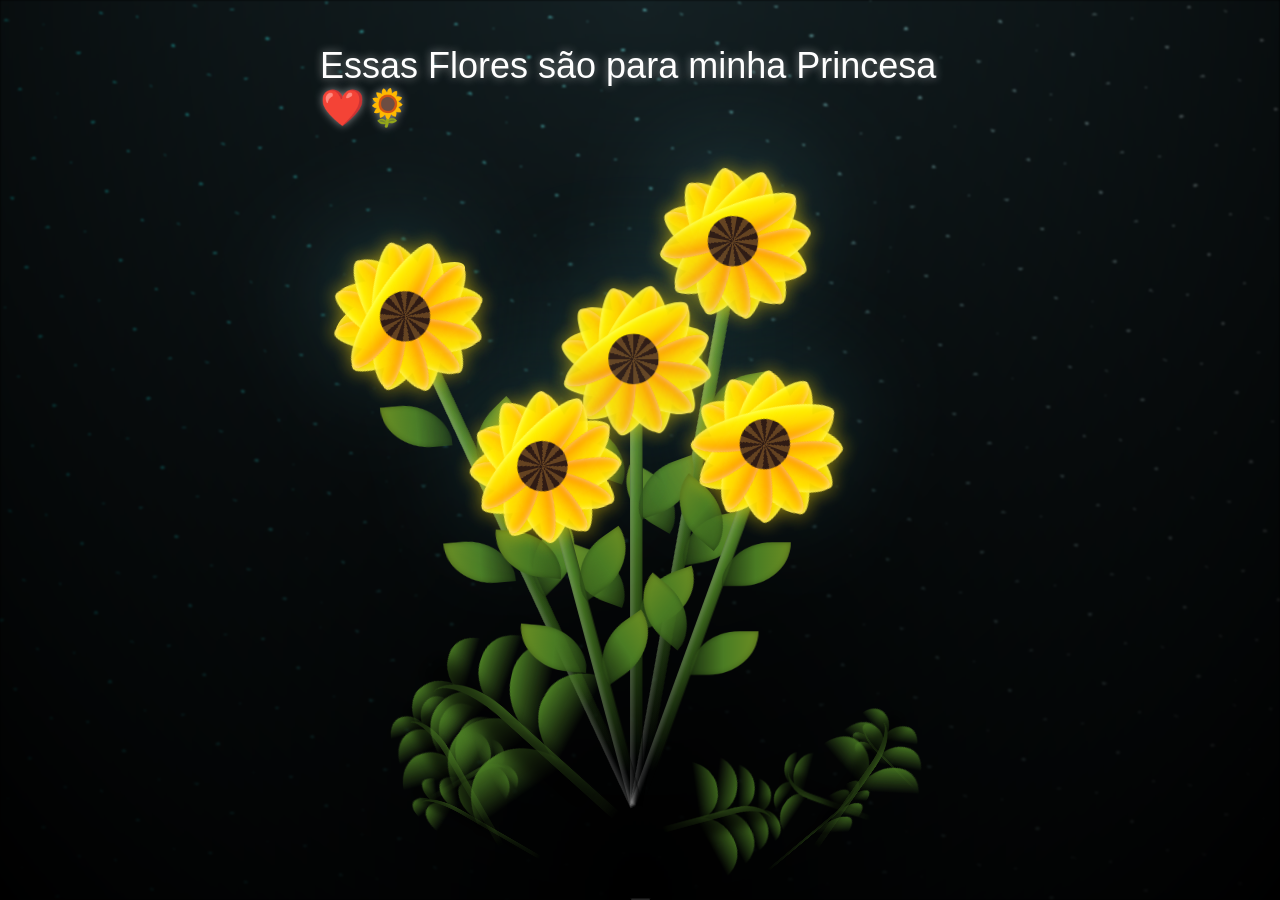
==== index1.html @ a92b1e1a "Up" ====
<!DOCTYPE html> 
<html lang="en">
<head>
    <meta charset="UTF-8">
    <meta name="viewport" content="width=device-width, initial-scale=1.0">
    <title>Para Minha Princesa 🌻🍁</title>
    
    <style>

      /* titulo aqui Arriba*/

      
*,
*::after,
*::before {
  padding: 0;
  margin: 0;
  box-sizing: border-box;
}

:root {
  --dark-color: #000;
  --fl-speed: 0.8s;
  --speed-leaf: 2s;
}

body {
  display: flex;
  align-items: flex-end;
  justify-content: center;
  min-height: 100vh;
  background-color: var(--dark-color);
  overflow: hidden;
  perspective: 1000px;
}

.night {
  position: fixed;
  left: 50%;
  top: 0;
  transform: translateX(-50%);
  width: 100%;
  height: 100%;
  filter: blur(0.1vmin);
  background-image: radial-gradient(
      ellipse at top,
      transparent 0%,
      var(--dark-color)
    ),
    radial-gradient(
      ellipse at bottom,
      var(--dark-color),
      rgba(145, 233, 255, 0.2)
    ),
    repeating-linear-gradient(
      220deg,
      rgb(0, 0, 0) 0px,
      rgb(0, 0, 0) 19px,
      transparent 19px,
      transparent 22px
    ),
    repeating-linear-gradient(
      189deg,
      rgb(0, 0, 0) 0px,
      rgb(0, 0, 0) 19px,
      transparent 19px,
      transparent 22px
    ),
    repeating-linear-gradient(
      148deg,
      rgb(0, 0, 0) 0px,
      rgb(0, 0, 0) 19px,
      transparent 19px,
      transparent 22px
    ),
    linear-gradient(90deg, rgb(0, 255, 250), rgb(240, 240, 240));
}

.shooting-stars {
  position: fixed;
  top: 0;
  left: 0;
  width: 100%;
  height: 100%;
  pointer-events: none;
  z-index: 1;
}

.shooting-star {
  position: absolute;
  width: 4px;
  height: 4px;
  background: #fff;
  border-radius: 50%;
  box-shadow: 0 0 6px 2px rgba(255, 255, 255, 0.8);
  opacity: 0;
  animation: shootingStar 3s linear infinite;
}

.shooting-star::before {
  content: '';
  position: absolute;
  top: 50%;
  right: 0;
  transform: translateY(-50%);
  width: 0;
  height: 2px;
  background: linear-gradient(90deg, rgba(255, 255, 255, 0) 0%, rgba(255, 255, 255, 1) 100%);
  animation: shootingStarTail 3s linear infinite;
}

.shooting-star:nth-child(1) {
  top: 5%;
  left: -10%;
  animation-delay: 0s;
  animation-duration: 2.5s;
}

.shooting-star:nth-child(2) {
  top: 15%;
  left: -10%;
  animation-delay: 2s;
  animation-duration: 3s;
}

.shooting-star:nth-child(3) {
  top: 25%;
  left: -10%;
  animation-delay: 4s;
  animation-duration: 2.8s;
}

.shooting-star:nth-child(4) {
  top: 0%;
  left: -10%;
  animation-delay: 6s;
  animation-duration: 3.2s;
}

.shooting-star:nth-child(5) {
  top: 35%;
  left: -10%;
  animation-delay: 8s;
  animation-duration: 2.7s;
}

.shooting-star:nth-child(6) {
  top: 8%;
  left: -10%;
  animation-delay: 10s;
  animation-duration: 3.1s;
}

.shooting-star:nth-child(7) {
  top: 45%;
  left: -10%;
  animation-delay: 12s;
  animation-duration: 2.9s;
}

.shooting-star:nth-child(8) {
  top: 3%;
  left: -10%;
  animation-delay: 14s;
  animation-duration: 3.3s;
}

@keyframes shootingStar {
  0% {
    opacity: 0;
    transform: translateX(0) translateY(0) rotate(45deg);
  }
  10% {
    opacity: 1;
  }
  90% {
    opacity: 1;
  }
  100% {
    opacity: 0;
    transform: translateX(120vw) translateY(50vh) rotate(10deg);
  }
}

@keyframes shootingStarTail {
  0% {
    width: 0;
  }
  30% {
    width: 100px;
  }
  100% {
    width: 0;
  }
}

.flowers {
  position: relative;
  transform: scale(0.7); /* Reducido de 0.9 a 0.7 */
  z-index: 2;
}

.flower {
  position: absolute;
  bottom: 15vmin; /* Aumentado de 10vmin a 15vmin */
  transform-origin: bottom center;
  z-index: 50;
}

.flower--1 {
  animation: moving-flower-1 4s linear infinite;
}

.flower--1 .flower__line {
  height: 70vmin;
  animation-delay: 0.3s;
}

.flower--1 .flower__line__leaf--1 {
  animation: blooming-leaf-right var(--fl-speed) 1.6s backwards;
}

.flower--1 .flower__line__leaf--2 {
  animation: blooming-leaf-right var(--fl-speed) 1.4s backwards;
}

.flower--1 .flower__line__leaf--3 {
  animation: blooming-leaf-left var(--fl-speed) 1.2s backwards;
}

.flower--1 .flower__line__leaf--4 {
  animation: blooming-leaf-left var(--fl-speed) 1s backwards;
}

.flower--2 {
  left: 50%;
  transform: rotate(20deg);
  animation: moving-flower-2 4s linear infinite;
}

.flower--2 .flower__line {
  height: 60vmin;
  animation-delay: 0.6s;
}

.flower--2 .flower__line__leaf--1 {
  animation: blooming-leaf-right var(--fl-speed) 1.9s backwards;
}

.flower--2 .flower__line__leaf--2 {
  animation: blooming-leaf-right var(--fl-speed) 1.7s backwards;
}

.flower--2 .flower__line__leaf--3 {
  animation: blooming-leaf-left var(--fl-speed) 1.5s backwards;
}

.flower--2 .flower__line__leaf--4 {
  animation: blooming-leaf-left var(--fl-speed) 1.3s backwards;
}

.flower--3 {
  left: 50%;
  transform: rotate(-15deg);
  animation: moving-flower-3 4s linear infinite;
}

.flower--3 .flower__line {
  animation-delay: 0.9s;
}

.flower--3 .flower__line__leaf--1 {
  animation: blooming-leaf-right var(--fl-speed) 2.5s backwards;
}

.flower--3 .flower__line__leaf--2 {
  animation: blooming-leaf-right var(--fl-speed) 2.3s backwards;
}

.flower--3 .flower__line__leaf--3 {
  animation: blooming-leaf-left var(--fl-speed) 2.1s backwards;
}

.flower--3 .flower__line__leaf--4 {
  animation: blooming-leaf-left var(--fl-speed) 1.9s backwards;
}

.flower--4 {
  left: -25%;
  z-index: -6;
  transform: rotate(10deg);
  animation: moving-flower-4 3.5s linear infinite;
}

.flower--4 .flower__line {
  height: 90vmin;
  animation-delay: 1.2s;
}

.flower--4 .flower__line__leaf--1 {
  animation: blooming-leaf-right var(--fl-speed) 2.8s backwards;
}

.flower--4 .flower__line__leaf--2 {
  animation: blooming-leaf-right var(--fl-speed) 2.6s backwards;
}

.flower--4 .flower__line__leaf--3 {
  animation: blooming-leaf-left var(--fl-speed) 2.4s backwards;
}

.flower--4 .flower__line__leaf--4 {
  animation: blooming-leaf-left var(--fl-speed) 2.2s backwards;
}

.flower--5 {
  left: 75%;
  z-index: -7;
  transform: rotate(-25deg);
  animation: moving-flower-5 4.5s linear infinite;
}

.flower--5 .flower__line {
  height: 85vmin;
  animation-delay: 1.9s;
}

.flower--5 .flower__line__leaf--1 {
  animation: blooming-leaf-right var(--fl-speed) 2.7s backwards;
}

.flower--5 .flower__line__leaf--2 {
  animation: blooming-leaf-right var(--fl-speed) 2.5s backwards;
}

.flower--5 .flower__line__leaf--3 {
  animation: blooming-leaf-left var(--fl-speed) 2.3s backwards;
}

.flower--5 .flower__line__leaf--4 {
  animation: blooming-leaf-left var(--fl-speed) 2.1s backwards;
}

.flower__leafs {
  position: relative;
  animation: blooming-flower 2s backwards;
}

.flower__leafs--1 {
  animation-delay: 1.1s;
}

.flower__leafs--2 {
  animation-delay: 1.4s;
}

.flower__leafs--3 {
  animation-delay: 1.7s;
}

.flower__leafs--4 {
  animation-delay: 2.0s;
}

.flower__leafs--5 {
  animation-delay: 2.0s;
}

.flower__leafs::after {
  content: "";
  position: absolute;
  left: 0;
  top: 0;
  transform: translate(-50%, -100%);
  width: 8vmin;
  height: 8vmin;
  background-color: #6bf0ff;
  filter: blur(10vmin);
}

.flower__leaf {
  position: absolute;
  bottom: 0;
  left: 50%;
  width: 23vmin;
  height: 6vmin;
  border-radius: 60% 40% 60% 40%;
  background-color: #ffd700;
  background-image: linear-gradient(to top, #ff8c00, #ffd700, #ffff00);
  transform-origin: bottom center;
  opacity: 0.95;
  box-shadow: inset 0 0 1vmin rgba(255, 255, 255, 0.7), 
              0 0 3vmin rgba(255, 215, 0, 0.4);
  z-index: 2;
}

.flower__leaf--1 {
  transform: translate(-50%, -10%) rotate(-45deg);
}

.flower__leaf--2 {
  transform: translate(-50%, -10%) rotate(-15deg);
}

.flower__leaf--3 {
  transform: translate(-50%, -10%) rotate(15deg);
}

.flower__leaf--4 {
  transform: translate(-50%, -10%) rotate(45deg);
}

.flower__white-circle {
  position: absolute;
  left: -4vmin;
  top: -4vmin;
  width: 10vmin;
  height: 10vmin;
  border-radius: 50%;
  background-color: #8b4513;
  background-image: radial-gradient(circle at 30% 30%, #654321, #8b4513, #2f1b14);
  box-shadow: inset 0 0 2vmin rgba(0, 0, 0, 0.8),
              0 0 1vmin rgba(139, 69, 19, 0.6);
}

.flower__white-circle::after {
  content: "";
  position: absolute;
  left: 46%;
  top: 31%;
  transform: translate(-50%, -50%);
  width: 80%;
  height: 80%;
  z-index: 3;
  border-radius: inherit;
  background-image: repeating-conic-gradient(
      from 0deg,
      #2f1b14 0deg 15deg,
      #654321 15deg 30deg
    ),
    radial-gradient(circle at center, #8b4513, #654321);
}

.flower__line {
  height: 55vmin;
  width: 2vmin;
  background-image: linear-gradient(
      to left,
      rgb(0, 0, 0, 0.3),
      transparent,
      rgba(255, 255, 255, 0.2)
    ),
    linear-gradient(to top, transparent 10%, #2d5016, #4a7c23, #6b8e23);
  box-shadow: inset 0 0 2px rgba(0, 0, 0, 0.7);
  animation: grow-flower-tree 4s backwards;
}

.flower__line__leaf {
  --w: 8vmin;
  --h: calc(var(--w) + 3vmin);
  position: absolute;
  top: 20%;
  left: 90%;
  width: var(--w);
  height: var(--h);
  border-top-right-radius: var(--h);
  border-bottom-left-radius: var(--h);
  background-image: linear-gradient(
    to top,
    rgba(45, 80, 22, 0.6),
    #4a7c23,
    #6b8e23
  );
  box-shadow: inset 0 0 1vmin rgba(0, 0, 0, 0.3);
}

.flower__line__leaf--1 {
  transform: rotate(70deg) rotateY(30deg);
}

.flower__line__leaf--2 {
  top: 45%;
  transform: rotate(70deg) rotateY(30deg);
}

.flower__line__leaf--3,
.flower__line__leaf--4{
  border-top-right-radius: 0;
  border-bottom-left-radius: 0;
  border-top-left-radius: var(--h);
  border-bottom-right-radius: var(--h);
  left: -460%;
  top: 12%;
  transform: rotate(-70deg) rotateY(30deg);
}

.flower__line__leaf--4 {
  top: 40%;
}

.flower__light {
  position: absolute;
  bottom: 0vmin;
  width: 0.8vmin;
  height: 0.8vmin;
  background-color: #8b4513;
  border-radius: 50%;
  filter: blur(0.1vmin);
  animation: sunflower-seeds 6s linear infinite backwards;
  box-shadow: 0 0 1vmin rgba(139, 69, 19, 0.8);
}

.flower__light:nth-child(odd) {
  background-color: #654321;
}

.flower__light--1 { left: -2vmin; animation-delay: 1s; }
.flower__light--2 { left: 3vmin; animation-delay: 0.5s; }
.flower__light--3 { left: -6vmin; animation-delay: 0.3s; }
.flower__light--4 { left: 6vmin; animation-delay: 0.9s; }
.flower__light--5 { left: -1vmin; animation-delay: 1.5s; }
.flower__light--6 { left: -4vmin; animation-delay: 3s; }
.flower__light--7 { left: 3vmin; animation-delay: 2s; }
.flower__light--8 { left: -6vmin; animation-delay: 3.5s; }

.flower__grass {
  --c: #4a7c23;
  --line-w: 2vmin;
  position: absolute;
  bottom: 12vmin;
  left: -7vmin;
  display: flex;
  flex-direction: column;
  align-items: flex-end;
  z-index: 20;
  transform-origin: bottom center;
  transform: rotate(-48deg) rotateY(40deg);
}

.flower__grass--1 {
  animation: moving-grass 2s linear infinite;
}

.flower__grass--2 {
  left: 2vmin;
  bottom: 10vmin;
  transform: scale(0.5) rotate(75deg) rotateX(10deg) rotateY(-200deg);
  opacity: 0.8;
  z-index: 0;
  animation: moving-grass--2 1.5s linear infinite;
}

.flower__grass--3 {
  left: -25vmin;
  bottom: 8vmin;
  transform: scale(0.7) rotate(-30deg) rotateY(45deg);
  opacity: 0.9;
  z-index: 15;
  animation: moving-grass--3 2.2s linear infinite;
}

.flower__grass--4 {
  left: -35vmin;
  bottom: 15vmin;
  transform: scale(0.4) rotate(60deg) rotateX(15deg) rotateY(-180deg);
  opacity: 0.7;
  z-index: 5;
  animation: moving-grass--4 1.8s linear infinite;
}

.flower__grass--5 {
  left: -18vmin;
  bottom: 6vmin;
  transform: scale(0.6) rotate(-60deg) rotateY(60deg);
  opacity: 0.85;
  z-index: 12;
  animation: moving-grass--5 2.5s linear infinite;
}

.flower__grass--6 {
  left: 25vmin;
  bottom: 9vmin;
  transform: scale(0.65) rotate(35deg) rotateY(-45deg);
  opacity: 0.9;
  z-index: 15;
  animation: moving-grass--6 2.3s linear infinite;
}

.flower__grass--7 {
  left: 35vmin;
  bottom: 14vmin;
  transform: scale(0.45) rotate(-70deg) rotateX(20deg) rotateY(170deg);
  opacity: 0.75;
  z-index: 8;
  animation: moving-grass--7 1.9s linear infinite;
}

.flower__grass--8 {
  left: 18vmin;
  bottom: 5vmin;
  transform: scale(0.55) rotate(50deg) rotateY(-70deg);
  opacity: 0.8;
  z-index: 10;
  animation: moving-grass--8 2.1s linear infinite;
}

.flower__grass--9 {
  left: -45vmin;
  bottom: 20vmin;
  transform: scale(0.3) rotate(20deg) rotateY(90deg);
  opacity: 0.6;
  z-index: 2;
  animation: moving-grass--9 1.6s linear infinite;
}

.flower__grass--10 {
  left: 42vmin;
  bottom: 18vmin;
  transform: scale(0.35) rotate(-45deg) rotateY(-120deg);
  opacity: 0.65;
  z-index: 3;
  animation: moving-grass--10 2.0s linear infinite;
}

.flower__grass--top {
  width: 7vmin;
  height: 10vmin;
  border-top-right-radius: 100%;
  border-right: var(--line-w) solid var(--c);
  transform-origin: bottom center;
  transform: rotate(-2deg);
}

.flower__grass--bottom {
  margin-top: -2px;
  width: var(--line-w);
  height: 25vmin;
  background-image: linear-gradient(to top, transparent, var(--c));
}

.flower__grass__leaf {
  --size: 10vmin;
  position: absolute;
  width: calc(var(--size) * 2.1);
  height: var(--size);
  border-top-left-radius: var(--size);
  border-top-right-radius: var(--size);
  background-image: linear-gradient(
    to top,
    transparent,
    transparent 30%,
    var(--c)
  );
  z-index: 100;
}

.flower__grass__leaf--1 {
  top: -6%;
  left: 30%;
  --size: 6vmin;
  transform: rotate(-20deg);
  animation: growing-grass-ans--1 var(--speed-leaf) 2.6s backwards;
}

.flower__grass__leaf--2 {
  top: -5%;
  left: -110%;
  --size: 6vmin;
  transform: rotate(10deg);
  animation: growing-grass-ans--2 var(--speed-leaf) 2.4s linear backwards;
}

.flower__grass__leaf--3 {
  top: 5%;
  left: 60%;
  --size: 8vmin;
  transform: rotate(-18deg) rotateX(-20deg);
  animation: growing-grass-ans--3 var(--speed-leaf) 2.2s linear backwards;
}

.flower__grass__leaf--4 {
  top: 6%;
  left: -135%;
  --size: 8vmin;
  transform: rotate(2deg);
  animation: growing-grass-ans--4 var(--speed-leaf) 2s linear backwards;
}

.flower__grass__leaf--5 {
  top: 20%;
  left: 60%;
  --size: 10vmin;
  transform: rotate(-24deg) rotateX(-20deg);
  animation: growing-grass-ans--5 var(--speed-leaf) 1.8s linear backwards;
}

.flower__grass__leaf--6 {
  top: 22%;
  left: -180%;
  --size: 10vmin;
  transform: rotate(10deg);
  animation: growing-grass-ans--6 var(--speed-leaf) 1.6s linear backwards;
}

.flower__grass__leaf--7 {
  top: 39%;
  left: 70%;
  --size: 10vmin;
  transform: rotate(-10deg);
  animation: growing-grass-ans--7 var(--speed-leaf) 1.4s linear backwards;
}

.flower__grass__leaf--8 {
  top: 40%;
  left: -215%;
  --size: 11vmin;
  transform: rotate(10deg);
  animation: growing-grass-ans--8 var(--speed-leaf) 1.2s linear backwards;
}

.flower__grass__overlay {
  position: absolute;
  top: -10%;
  right: 0%;
  width: 100%;
  height: 100%;
  background-color: rgba(0, 0, 0, 0.6);
  filter: blur(1.5vmin);
  z-index: 100;
}

/* New CSS for the text */
.special-text {
    position: fixed;
    top: 5%;
    left: 50%;
    transform: translateX(-50%);
    color: #fff;
    font-family: Arial, sans-serif;
    font-size: 4vmin;
    text-shadow: 0 0 1vmin rgba(255, 255, 255, 0.5);
    z-index: 10;
    opacity: 0;
    animation: fadeIn 3s 1s forwards;
}

/* KEYFRAMES */
@keyframes fadeIn {
    to {
        opacity: 1;
    }
}

.grow-ans {
  animation: grow-ans 2s var(--d) backwards;
}

.growing-grass {
  animation: growing-grass-ans 1s 2s backwards;
}

.not-loaded * {
  animation-play-state: paused !important;
}

/* KEYFRAMES */
@keyframes grow-ans {
  0% {
    transform: scale(0);
    opacity: 0;
  }
}

@keyframes growing-grass-ans {
  0% {
    transform: scale(0);
  }
}

@keyframes growing-grass-ans--1 {
  0% {
    transform-origin: bottom left;
    transform: rotate(-20deg) scale(0);
  }
}

@keyframes growing-grass-ans--2 {
  0% {
    transform-origin: bottom right;
    transform: rotate(10deg) scale(0);
  }
}

@keyframes growing-grass-ans--3 {
  0% {
    transform-origin: bottom left;
    transform: rotate(-18deg) rotateX(-20deg) scale(0);
  }
}

@keyframes growing-grass-ans--4 {
  0% {
    transform-origin: bottom right;
    transform: rotate(2deg) scale(0);
  }
}

@keyframes growing-grass-ans--5 {
  0% {
    transform-origin: bottom left;
    transform: rotate(-24deg) rotateX(-20deg) scale(0);
  }
}

@keyframes growing-grass-ans--6 {
  0% {
    transform-origin: bottom right;
    transform: rotate(10deg) scale(0);
  }
}

@keyframes growing-grass-ans--7 {
  0% {
    transform-origin: bottom left;
    transform: rotate(-10deg) scale(0);
  }
}

@keyframes growing-grass-ans--8 {
  0% {
    transform-origin: bottom right;
    transform: rotate(10deg) scale(0);
  }
}

@keyframes sunflower-seeds {
  0% {
    opacity: 0;
    transform: translateY(0vmin) rotate(0deg);
  }
  20% {
    opacity: 1;
    transform: translateY(-3vmin) translateX(-1vmin) rotate(45deg);
  }
  40% {
    opacity: 1;
    transform: translateY(-8vmin) translateX(1vmin) rotate(90deg);
  }
  60% {
    transform: translateY(-12vmin) translateX(-1vmin) rotate(135deg);
  }
  80% {
    transform: translateY(-16vmin) translateX(2vmin) rotate(180deg);
    opacity: 0.5;
  }
  100% {
    transform: translateY(-25vmin) rotate(225deg);
    opacity: 0;
  }
}

@keyframes moving-flower-1 {
  0%, 100% { transform: rotate(2deg); }
  50% { transform: rotate(-2deg); }
}

@keyframes moving-flower-2 {
  0%, 100% { transform: rotate(18deg); }
  50% { transform: rotate(14deg); }
}

@keyframes moving-flower-3 {
  0%, 100% { transform: rotate(-18deg); }
  50% { transform: rotate(-20deg) rotateY(-10deg); }
}

@keyframes moving-flower-4 {
  0%, 100% { transform: rotate(9deg); }
  50% { transform: rotate(12deg) rotateY(9deg); }
}

@keyframes moving-flower-5 {
  0%, 100% { transform: rotate(-5deg); }
  50% { transform: rotate(-11deg) rotateY(5deg); }
}

@keyframes blooming-leaf-right {
  0% {
    transform-origin: left;
    transform: rotate(70deg) rotateY(30deg) scale(0);
  }
}

@keyframes blooming-leaf-left {
  0% {
    transform-origin: right;
    transform: rotate(-70deg) rotateY(30deg) scale(0);
  }
}

@keyframes grow-flower-tree {
  0% {
    height: 0;
    border-radius: 1vmin;
  }
}

@keyframes blooming-flower {
  0% {
    transform: scale(0);
  }
}

@keyframes moving-grass {
  0%, 100% { transform: rotate(-48deg) rotateY(40deg); }
  50% { transform: rotate(-50deg) rotateY(40deg); }
}

@keyframes moving-grass--2 {
  0%, 100% { transform: scale(0.5) rotate(75deg) rotateX(10deg) rotateY(-200deg); }
  50% { transform: scale(0.5) rotate(79deg) rotateX(10deg) rotateY(-200deg); }
}

/* Animaciones para hierba adicional */
@keyframes moving-grass--3 {
  0%, 100% { transform: scale(0.7) rotate(-30deg) rotateY(45deg); }
  50% { transform: scale(0.7) rotate(-33deg) rotateY(50deg); }
}

@keyframes moving-grass--4 {
  0%, 100% { transform: scale(0.4) rotate(60deg) rotateX(15deg) rotateY(-180deg); }
  50% { transform: scale(0.4) rotate(63deg) rotateX(18deg) rotateY(-175deg); }
}

@keyframes moving-grass--5 {
  0%, 100% { transform: scale(0.6) rotate(-60deg) rotateY(60deg); }
  50% { transform: scale(0.6) rotate(-57deg) rotateY(65deg); }
}

@keyframes moving-grass--6 {
  0%, 100% { transform: scale(0.65) rotate(35deg) rotateY(-45deg); }
  50% { transform: scale(0.65) rotate(38deg) rotateY(-40deg); }
}

@keyframes moving-grass--7 {
  0%, 100% { transform: scale(0.45) rotate(-70deg) rotateX(20deg) rotateY(170deg); }
  50% { transform: scale(0.45) rotate(-67deg) rotateX(23deg) rotateY(175deg); }
}

@keyframes moving-grass--8 {
  0%, 100% { transform: scale(0.55) rotate(50deg) rotateY(-70deg); }
  50% { transform: scale(0.55) rotate(53deg) rotateY(-65deg); }
}

@keyframes moving-grass--9 {
  0%, 100% { transform: scale(0.3) rotate(20deg) rotateY(90deg); }
  50% { transform: scale(0.3) rotate(23deg) rotateY(95deg); }
}

@keyframes moving-grass--10 {
  0%, 100% { transform: scale(0.35) rotate(-45deg) rotateY(-120deg); }
  50% { transform: scale(0.35) rotate(-42deg) rotateY(-115deg); }
}
    </style>
</head>

<body class="not-loaded">
  <div class="night"></div>
  
  <div class="special-text">Essas Flores são para minha Princesa ❤️🌻 </div>
  

  <div class="shooting-stars">
    <div class="shooting-star"></div>
    <div class="shooting-star"></div>
    <div class="shooting-star"></div>
    <div class="shooting-star"></div>
    <div class="shooting-star"></div>
    <div class="shooting-star"></div>
    <div class="shooting-star"></div>
    <div class="shooting-star"></div>
  </div>
  
  <div class="flowers">
    <div class="flower flower--1">
      <div class="flower__leafs flower__leafs--1">
        <div class="flower__leaf" style="transform: translate(-50%, -10%) rotate(0deg);"></div>
        <div class="flower__leaf" style="transform: translate(-50%, -10%) rotate(30deg);"></div>
        <div class="flower__leaf" style="transform: translate(-50%, -10%) rotate(60deg);"></div>
        <div class="flower__leaf" style="transform: translate(-50%, -10%) rotate(90deg);"></div>
        <div class="flower__leaf" style="transform: translate(-50%, -10%) rotate(120deg);"></div>
        <div class="flower__leaf" style="transform: translate(-50%, -10%) rotate(150deg);"></div>
        <div class="flower__leaf" style="transform: translate(-50%, -10%) rotate(180deg);"></div>
        <div class="flower__leaf" style="transform: translate(-50%, -10%) rotate(210deg);"></div>
        <div class="flower__leaf" style="transform: translate(-50%, -10%) rotate(240deg);"></div>
        <div class="flower__leaf" style="transform: translate(-50%, -10%) rotate(270deg);"></div>
        <div class="flower__leaf" style="transform: translate(-50%, -10%) rotate(300deg);"></div>
        <div class="flower__leaf" style="transform: translate(-50%, -10%) rotate(330deg);"></div>
        <div class="flower__white-circle"></div>

        <div class="flower__light flower__light--1"></div>
        <div class="flower__light flower__light--2"></div>
        <div class="flower__light flower__light--3"></div>
        <div class="flower__light flower__light--4"></div>
        <div class="flower__light flower__light--5"></div>
        <div class="flower__light flower__light--6"></div>
        <div class="flower__light flower__light--7"></div>
        <div class="flower__light flower__light--8"></div>
      </div>
      <div class="flower__line">
        <div class="flower__line__leaf flower__line__leaf--1"></div>
        <div class="flower__line__leaf flower__line__leaf--2"></div>
        <div class="flower__line__leaf flower__line__leaf--3"></div>
        <div class="flower__line__leaf flower__line__leaf--4"></div>
      </div>
    </div>

    <div class="flower flower--2">
      <div class="flower__leafs flower__leafs--2">
        <div class="flower__leaf" style="transform: translate(-50%, -10%) rotate(0deg);"></div>
        <div class="flower__leaf" style="transform: translate(-50%, -10%) rotate(30deg);"></div>
        <div class="flower__leaf" style="transform: translate(-50%, -10%) rotate(60deg);"></div>
        <div class="flower__leaf" style="transform: translate(-50%, -10%) rotate(90deg);"></div>
        <div class="flower__leaf" style="transform: translate(-50%, -10%) rotate(120deg);"></div>
        <div class="flower__leaf" style="transform: translate(-50%, -10%) rotate(150deg);"></div>
        <div class="flower__leaf" style="transform: translate(-50%, -10%) rotate(180deg);"></div>
        <div class="flower__leaf" style="transform: translate(-50%, -10%) rotate(210deg);"></div>
        <div class="flower__leaf" style="transform: translate(-50%, -10%) rotate(240deg);"></div>
        <div class="flower__leaf" style="transform: translate(-50%, -10%) rotate(270deg);"></div>
        <div class="flower__leaf" style="transform: translate(-50%, -10%) rotate(300deg);"></div>
        <div class="flower__leaf" style="transform: translate(-50%, -10%) rotate(330deg);"></div>
        <div class="flower__white-circle"></div>

        <div class="flower__light flower__light--1"></div>
        <div class="flower__light flower__light--2"></div>
        <div class="flower__light flower__light--3"></div>
        <div class="flower__light flower__light--4"></div>
        <div class="flower__light flower__light--5"></div>
        <div class="flower__light flower__light--6"></div>
        <div class="flower__light flower__light--7"></div>
        <div class="flower__light flower__light--8"></div>
      </div>
      <div class="flower__line">
        <div class="flower__line__leaf flower__line__leaf--1"></div>
        <div class="flower__line__leaf flower__line__leaf--2"></div>
        <div class="flower__line__leaf flower__line__leaf--3"></div>
        <div class="flower__line__leaf flower__line__leaf--4"></div>
      </div>
    </div>

    <div class="flower flower--3">
      <div class="flower__leafs flower__leafs--3">
        <div class="flower__leaf" style="transform: translate(-50%, -10%) rotate(0deg);"></div>
        <div class="flower__leaf" style="transform: translate(-50%, -10%) rotate(30deg);"></div>
        <div class="flower__leaf" style="transform: translate(-50%, -10%) rotate(60deg);"></div>
        <div class="flower__leaf" style="transform: translate(-50%, -10%) rotate(90deg);"></div>
        <div class="flower__leaf" style="transform: translate(-50%, -10%) rotate(120deg);"></div>
        <div class="flower__leaf" style="transform: translate(-50%, -10%) rotate(150deg);"></div>
        <div class="flower__leaf" style="transform: translate(-50%, -10%) rotate(180deg);"></div>
        <div class="flower__leaf" style="transform: translate(-50%, -10%) rotate(210deg);"></div>
        <div class="flower__leaf" style="transform: translate(-50%, -10%) rotate(240deg);"></div>
        <div class="flower__leaf" style="transform: translate(-50%, -10%) rotate(270deg);"></div>
        <div class="flower__leaf" style="transform: translate(-50%, -10%) rotate(300deg);"></div>
        <div class="flower__leaf" style="transform: translate(-50%, -10%) rotate(330deg);"></div>
        <div class="flower__white-circle"></div>

        <div class="flower__light flower__light--1"></div>
        <div class="flower__light flower__light--2"></div>
        <div class="flower__light flower__light--3"></div>
        <div class="flower__light flower__light--4"></div>
        <div class="flower__light flower__light--5"></div>
        <div class="flower__light flower__light--6"></div>
        <div class="flower__light flower__light--7"></div>
        <div class="flower__light flower__light--8"></div>
      </div>
      <div class="flower__line">
        <div class="flower__line__leaf flower__line__leaf--1"></div>
        <div class="flower__line__leaf flower__line__leaf--2"></div>
        <div class="flower__line__leaf flower__line__leaf--3"></div>
        <div class="flower__line__leaf flower__line__leaf--4"></div>
      </div>
    </div>
    
    <div class="flower flower--4">
      <div class="flower__leafs flower__leafs--4">
        <div class="flower__leaf" style="transform: translate(-50%, -10%) rotate(0deg);"></div>
        <div class="flower__leaf" style="transform: translate(-50%, -10%) rotate(30deg);"></div>
        <div class="flower__leaf" style="transform: translate(-50%, -10%) rotate(60deg);"></div>
        <div class="flower__leaf" style="transform: translate(-50%, -10%) rotate(90deg);"></div>
        <div class="flower__leaf" style="transform: translate(-50%, -10%) rotate(120deg);"></div>
        <div class="flower__leaf" style="transform: translate(-50%, -10%) rotate(150deg);"></div>
        <div class="flower__leaf" style="transform: translate(-50%, -10%) rotate(180deg);"></div>
        <div class="flower__leaf" style="transform: translate(-50%, -10%) rotate(210deg);"></div>
        <div class="flower__leaf" style="transform: translate(-50%, -10%) rotate(240deg);"></div>
        <div class="flower__leaf" style="transform: translate(-50%, -10%) rotate(270deg);"></div>
        <div class="flower__leaf" style="transform: translate(-50%, -10%) rotate(300deg);"></div>
        <div class="flower__leaf" style="transform: translate(-50%, -10%) rotate(330deg);"></div>
        <div class="flower__white-circle"></div>

        <div class="flower__light flower__light--1"></div>
        <div class="flower__light flower__light--2"></div>
        <div class="flower__light flower__light--3"></div>
        <div class="flower__light flower__light--4"></div>
        <div class="flower__light flower__light--5"></div>
        <div class="flower__light flower__light--6"></div>
        <div class="flower__light flower__light--7"></div>
        <div class="flower__light flower__light--8"></div>
      </div>
      <div class="flower__line">
        <div class="flower__line__leaf flower__line__leaf--1"></div>
        <div class="flower__line__leaf flower__line__leaf--2"></div>
        <div class="flower__line__leaf flower__line__leaf--3"></div>
        <div class="flower__line__leaf flower__line__leaf--4"></div>
      </div>
    </div>

    <div class="flower flower--5">
      <div class="flower__leafs flower__leafs--5">
        <div class="flower__leaf" style="transform: translate(-50%, -10%) rotate(0deg);"></div>
        <div class="flower__leaf" style="transform: translate(-50%, -10%) rotate(30deg);"></div>
        <div class="flower__leaf" style="transform: translate(-50%, -10%) rotate(60deg);"></div>
        <div class="flower__leaf" style="transform: translate(-50%, -10%) rotate(90deg);"></div>
        <div class="flower__leaf" style="transform: translate(-50%, -10%) rotate(120deg);"></div>
        <div class="flower__leaf" style="transform: translate(-50%, -10%) rotate(150deg);"></div>
        <div class="flower__leaf" style="transform: translate(-50%, -10%) rotate(180deg);"></div>
        <div class="flower__leaf" style="transform: translate(-50%, -10%) rotate(210deg);"></div>
        <div class="flower__leaf" style="transform: translate(-50%, -10%) rotate(240deg);"></div>
        <div class="flower__leaf" style="transform: translate(-50%, -10%) rotate(270deg);"></div>
        <div class="flower__leaf" style="transform: translate(-50%, -10%) rotate(300deg);"></div>
        <div class="flower__leaf" style="transform: translate(-50%, -10%) rotate(330deg);"></div>
        <div class="flower__white-circle"></div>

        <div class="flower__light flower__light--1"></div>
        <div class="flower__light flower__light--2"></div>
        <div class="flower__light flower__light--3"></div>
        <div class="flower__light flower__light--4"></div>
        <div class="flower__light flower__light--5"></div>
        <div class="flower__light flower__light--6"></div>
        <div class="flower__light flower__light--7"></div>
        <div class="flower__light flower__light--8"></div>
      </div>
      <div class="flower__line">
        <div class="flower__line__leaf flower__line__leaf--1"></div>
        <div class="flower__line__leaf flower__line__leaf--2"></div>
        <div class="flower__line__leaf flower__line__leaf--3"></div>
        <div class="flower__line__leaf flower__line__leaf--4"></div>
      </div>
    </div>

    <div class="grow-ans" style="--d:1.2s">
      <div class="flower__g-long">
        <div class="flower__g-long__top"></div>
        <div class="flower__g-long__bottom"></div>
      </div>
    </div>

    <div class="growing-grass">
      <div class="flower__grass flower__grass--1">
        <div class="flower__grass--top"></div>
        <div class="flower__grass--bottom"></div>
        <div class="flower__grass__leaf flower__grass__leaf--1"></div>
        <div class="flower__grass__leaf flower__grass__leaf--2"></div>
        <div class="flower__grass__leaf flower__grass__leaf--3"></div>
        <div class="flower__grass__leaf flower__grass__leaf--4"></div>
        <div class="flower__grass__leaf flower__grass__leaf--5"></div>
        <div class="flower__grass__leaf flower__grass__leaf--6"></div>
        <div class="flower__grass__leaf flower__grass__leaf--7"></div>
        <div class="flower__grass__leaf flower__grass__leaf--8"></div>
        <div class="flower__grass__overlay"></div>
      </div>
    </div>

    <div class="growing-grass">
      <div class="flower__grass flower__grass--2">
        <div class="flower__grass--top"></div>
        <div class="flower__grass--bottom"></div>
        <div class="flower__grass__leaf flower__grass__leaf--1"></div>
        <div class="flower__grass__leaf flower__grass__leaf--2"></div>
        <div class="flower__grass__leaf flower__grass__leaf--3"></div>
        <div class="flower__grass__leaf flower__grass__leaf--4"></div>
        <div class="flower__grass__leaf flower__grass__leaf--5"></div>
        <div class="flower__grass__leaf flower__grass__leaf--6"></div>
        <div class="flower__grass__leaf flower__grass__leaf--7"></div>
        <div class="flower__grass__leaf flower__grass__leaf--8"></div>
        <div class="flower__grass__overlay"></div>
      </div>
    </div>

    <div class="growing-grass">
      <div class="flower__grass flower__grass--3">
        <div class="flower__grass--top"></div>
        <div class="flower__grass--bottom"></div>
        <div class="flower__grass__leaf flower__grass__leaf--1"></div>
        <div class="flower__grass__leaf flower__grass__leaf--2"></div>
        <div class="flower__grass__leaf flower__grass__leaf--3"></div>
        <div class="flower__grass__leaf flower__grass__leaf--4"></div>
        <div class="flower__grass__leaf flower__grass__leaf--5"></div>
        <div class="flower__grass__leaf flower__grass__leaf--6"></div>
        <div class="flower__grass__overlay"></div>
      </div>
    </div>

    <div class="growing-grass">
      <div class="flower__grass flower__grass--4">
        <div class="flower__grass--top"></div>
        <div class="flower__grass--bottom"></div>
        <div class="flower__grass__leaf flower__grass__leaf--1"></div>
        <div class="flower__grass__leaf flower__grass__leaf--2"></div>
        <div class="flower__grass__leaf flower__grass__leaf--3"></div>
        <div class="flower__grass__leaf flower__grass__leaf--4"></div>
        <div class="flower__grass__overlay"></div>
      </div>
    </div>

    <div class="growing-grass">
      <div class="flower__grass flower__grass--5">
        <div class="flower__grass--top"></div>
        <div class="flower__grass--bottom"></div>
        <div class="flower__grass__leaf flower__grass__leaf--1"></div>
        <div class="flower__grass__leaf flower__grass__leaf--2"></div>
        <div class="flower__grass__leaf flower__grass__leaf--3"></div>
        <div class="flower__grass__leaf flower__grass__leaf--4"></div>
        <div class="flower__grass__leaf flower__grass__leaf--5"></div>
        <div class="flower__grass__overlay"></div>
      </div>
    </div>

    <div class="growing-grass">
      <div class="flower__grass flower__grass--6">
        <div class="flower__grass--top"></div>
        <div class="flower__grass--bottom"></div>
        <div class="flower__grass__leaf flower__grass__leaf--1"></div>
        <div class="flower__grass__leaf flower__grass__leaf--2"></div>
        <div class="flower__grass__leaf flower__grass__leaf--3"></div>
        <div class="flower__grass__leaf flower__grass__leaf--4"></div>
        <div class="flower__grass__leaf flower__grass__leaf--5"></div>
        <div class="flower__grass__leaf flower__grass__leaf--6"></div>
        <div class="flower__grass__overlay"></div>
      </div>
    </div>

    <div class="growing-grass">
      <div class="flower__grass flower__grass--7">
        <div class="flower__grass--top"></div>
        <div class="flower__grass--bottom"></div>
        <div class="flower__grass__leaf flower__grass__leaf--1"></div>
        <div class="flower__grass__leaf flower__grass__leaf--2"></div>
        <div class="flower__grass__leaf flower__grass__leaf--3"></div>
        <div class="flower__grass__leaf flower__grass__leaf--4"></div>
        <div class="flower__grass__overlay"></div>
      </div>
    </div>

    <div class="growing-grass">
      <div class="flower__grass flower__grass--8">
        <div class="flower__grass--top"></div>
        <div class="flower__grass--bottom"></div>
        <div class="flower__grass__leaf flower__grass__leaf--1"></div>
        <div class="flower__grass__leaf flower__grass__leaf--2"></div>
        <div class="flower__grass__leaf flower__grass__leaf--3"></div>
        <div class="flower__grass__leaf flower__grass__leaf--4"></div>
        <div class="flower__grass__leaf flower__grass__leaf--5"></div>
        <div class="flower__grass__overlay"></div>
      </div>
    </div>

    <div class="growing-grass">
      <div class="flower__grass flower__grass--9">
        <div class="flower__grass--top"></div>
        <div class="flower__grass--bottom"></div>
        <div class="flower__grass__leaf flower__grass__leaf--1"></div>
        <div class="flower__grass__leaf flower__grass__leaf--2"></div>
        <div class="flower__grass__leaf flower__grass__leaf--3"></div>
        <div class="flower__grass__overlay"></div>
      </div>
    </div>

    <div class="growing-grass">
      <div class="flower__grass flower__grass--10">
        <div class="flower__grass--top"></div>
        <div class="flower__grass--bottom"></div>
        <div class="flower__grass__leaf flower__grass__leaf--1"></div>
        <div class="flower__grass__leaf flower__grass__leaf--2"></div>
        <div class="flower__grass__leaf flower__grass__leaf--3"></div>
        <div class="flower__grass__overlay"></div>
      </div>
    </div>
  </div>

  <script>
    onload = () => {
      const c = setTimeout(() => {
        document.body.classList.remove("not-loaded");
        
        function createShootingStar() {
          const star = document.createElement('div');
          star.className = 'shooting-star';
          star.style.top = Math.random() * 60 + '%';
          star.style.animationDelay = '0s';
          star.style.animationDuration = (Math.random() * 1.5 + 2) + 's';
          
          document.querySelector('.shooting-stars').appendChild(star);
          
          setTimeout(() => {
            star.remove();
          }, 4000);
        }
        
        setInterval(() => {
          if (Math.random() > 0.3) { 
            createShootingStar();
          }
        }, Math.random() * 5000 + 3000);
        clearTimeout(c);
      }, 1000);
    };
  </script>

  <audio id="bg-music" autoplay loop muted>
    <source src="floreditado.mp3" type="audio/mpeg">
    Tu navegador no soporta audio.
  </audio>

  <!-- Botón flotante -->
  <button id="music-toggle" class="music-btn">🔇</button>

  <script>
    const music = document.getElementById("bg-music");
    const toggleBtn = document.getElementById("music-toggle");

    // Activar sonido tras el primer clic en cualquier parte
    document.addEventListener("click", () => {
      if (music.muted) {
        music.muted = false;
        music.play();
        toggleBtn.textContent = "🎵";
      }
    }, { once: true });

    // Botón para play/pause
    toggleBtn.addEventListener("click", (e) => {
      e.stopPropagation();
      if (music.paused) {
        music.play();
        toggleBtn.textContent = "🎵";
      } else {
        music.pause();
        toggleBtn.textContent = "🔇";
      }
    });
  </script>
</body>
</html>
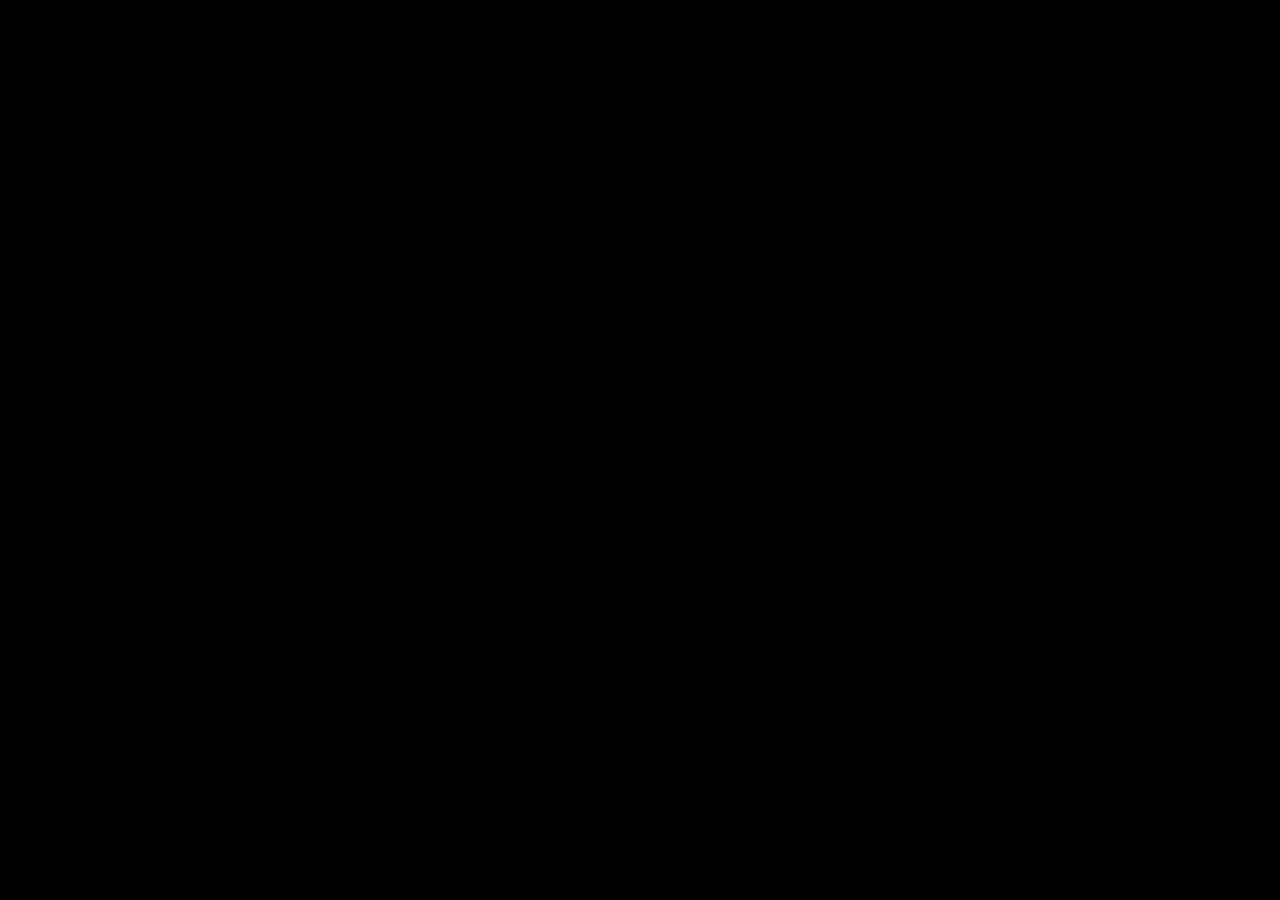
==== commit 273872b4: "Update print statement from 'Hello' to 'Goodbye'up" ====
--- a/index1.html
+++ b/index1.html
@@ -1,4 +1,4 @@
-<!DOCTYPE html> 
+  <!DOCTYPE html> 
 <html lang="en">
 <head>
     <meta charset="UTF-8">
@@ -933,422 +933,4 @@
 }
 
 @keyframes moving-grass--5 {
-  0%, 100% { transform: scale(0.6) rotate(-60deg) rotateY(60deg); }
-  50% { transform: scale(0.6) rotate(-57deg) rotateY(65deg); }
-}
-
-@keyframes moving-grass--6 {
-  0%, 100% { transform: scale(0.65) rotate(35deg) rotateY(-45deg); }
-  50% { transform: scale(0.65) rotate(38deg) rotateY(-40deg); }
-}
-
-@keyframes moving-grass--7 {
-  0%, 100% { transform: scale(0.45) rotate(-70deg) rotateX(20deg) rotateY(170deg); }
-  50% { transform: scale(0.45) rotate(-67deg) rotateX(23deg) rotateY(175deg); }
-}
-
-@keyframes moving-grass--8 {
-  0%, 100% { transform: scale(0.55) rotate(50deg) rotateY(-70deg); }
-  50% { transform: scale(0.55) rotate(53deg) rotateY(-65deg); }
-}
-
-@keyframes moving-grass--9 {
-  0%, 100% { transform: scale(0.3) rotate(20deg) rotateY(90deg); }
-  50% { transform: scale(0.3) rotate(23deg) rotateY(95deg); }
-}
-
-@keyframes moving-grass--10 {
-  0%, 100% { transform: scale(0.35) rotate(-45deg) rotateY(-120deg); }
-  50% { transform: scale(0.35) rotate(-42deg) rotateY(-115deg); }
-}
-    </style>
-</head>
-
-<body class="not-loaded">
-  <div class="night"></div>
-  
-  <div class="special-text">Essas Flores são para minha Princesa ❤️🌻 </div>
-  
-
-  <div class="shooting-stars">
-    <div class="shooting-star"></div>
-    <div class="shooting-star"></div>
-    <div class="shooting-star"></div>
-    <div class="shooting-star"></div>
-    <div class="shooting-star"></div>
-    <div class="shooting-star"></div>
-    <div class="shooting-star"></div>
-    <div class="shooting-star"></div>
-  </div>
-  
-  <div class="flowers">
-    <div class="flower flower--1">
-      <div class="flower__leafs flower__leafs--1">
-        <div class="flower__leaf" style="transform: translate(-50%, -10%) rotate(0deg);"></div>
-        <div class="flower__leaf" style="transform: translate(-50%, -10%) rotate(30deg);"></div>
-        <div class="flower__leaf" style="transform: translate(-50%, -10%) rotate(60deg);"></div>
-        <div class="flower__leaf" style="transform: translate(-50%, -10%) rotate(90deg);"></div>
-        <div class="flower__leaf" style="transform: translate(-50%, -10%) rotate(120deg);"></div>
-        <div class="flower__leaf" style="transform: translate(-50%, -10%) rotate(150deg);"></div>
-        <div class="flower__leaf" style="transform: translate(-50%, -10%) rotate(180deg);"></div>
-        <div class="flower__leaf" style="transform: translate(-50%, -10%) rotate(210deg);"></div>
-        <div class="flower__leaf" style="transform: translate(-50%, -10%) rotate(240deg);"></div>
-        <div class="flower__leaf" style="transform: translate(-50%, -10%) rotate(270deg);"></div>
-        <div class="flower__leaf" style="transform: translate(-50%, -10%) rotate(300deg);"></div>
-        <div class="flower__leaf" style="transform: translate(-50%, -10%) rotate(330deg);"></div>
-        <div class="flower__white-circle"></div>
-
-        <div class="flower__light flower__light--1"></div>
-        <div class="flower__light flower__light--2"></div>
-        <div class="flower__light flower__light--3"></div>
-        <div class="flower__light flower__light--4"></div>
-        <div class="flower__light flower__light--5"></div>
-        <div class="flower__light flower__light--6"></div>
-        <div class="flower__light flower__light--7"></div>
-        <div class="flower__light flower__light--8"></div>
-      </div>
-      <div class="flower__line">
-        <div class="flower__line__leaf flower__line__leaf--1"></div>
-        <div class="flower__line__leaf flower__line__leaf--2"></div>
-        <div class="flower__line__leaf flower__line__leaf--3"></div>
-        <div class="flower__line__leaf flower__line__leaf--4"></div>
-      </div>
-    </div>
-
-    <div class="flower flower--2">
-      <div class="flower__leafs flower__leafs--2">
-        <div class="flower__leaf" style="transform: translate(-50%, -10%) rotate(0deg);"></div>
-        <div class="flower__leaf" style="transform: translate(-50%, -10%) rotate(30deg);"></div>
-        <div class="flower__leaf" style="transform: translate(-50%, -10%) rotate(60deg);"></div>
-        <div class="flower__leaf" style="transform: translate(-50%, -10%) rotate(90deg);"></div>
-        <div class="flower__leaf" style="transform: translate(-50%, -10%) rotate(120deg);"></div>
-        <div class="flower__leaf" style="transform: translate(-50%, -10%) rotate(150deg);"></div>
-        <div class="flower__leaf" style="transform: translate(-50%, -10%) rotate(180deg);"></div>
-        <div class="flower__leaf" style="transform: translate(-50%, -10%) rotate(210deg);"></div>
-        <div class="flower__leaf" style="transform: translate(-50%, -10%) rotate(240deg);"></div>
-        <div class="flower__leaf" style="transform: translate(-50%, -10%) rotate(270deg);"></div>
-        <div class="flower__leaf" style="transform: translate(-50%, -10%) rotate(300deg);"></div>
-        <div class="flower__leaf" style="transform: translate(-50%, -10%) rotate(330deg);"></div>
-        <div class="flower__white-circle"></div>
-
-        <div class="flower__light flower__light--1"></div>
-        <div class="flower__light flower__light--2"></div>
-        <div class="flower__light flower__light--3"></div>
-        <div class="flower__light flower__light--4"></div>
-        <div class="flower__light flower__light--5"></div>
-        <div class="flower__light flower__light--6"></div>
-        <div class="flower__light flower__light--7"></div>
-        <div class="flower__light flower__light--8"></div>
-      </div>
-      <div class="flower__line">
-        <div class="flower__line__leaf flower__line__leaf--1"></div>
-        <div class="flower__line__leaf flower__line__leaf--2"></div>
-        <div class="flower__line__leaf flower__line__leaf--3"></div>
-        <div class="flower__line__leaf flower__line__leaf--4"></div>
-      </div>
-    </div>
-
-    <div class="flower flower--3">
-      <div class="flower__leafs flower__leafs--3">
-        <div class="flower__leaf" style="transform: translate(-50%, -10%) rotate(0deg);"></div>
-        <div class="flower__leaf" style="transform: translate(-50%, -10%) rotate(30deg);"></div>
-        <div class="flower__leaf" style="transform: translate(-50%, -10%) rotate(60deg);"></div>
-        <div class="flower__leaf" style="transform: translate(-50%, -10%) rotate(90deg);"></div>
-        <div class="flower__leaf" style="transform: translate(-50%, -10%) rotate(120deg);"></div>
-        <div class="flower__leaf" style="transform: translate(-50%, -10%) rotate(150deg);"></div>
-        <div class="flower__leaf" style="transform: translate(-50%, -10%) rotate(180deg);"></div>
-        <div class="flower__leaf" style="transform: translate(-50%, -10%) rotate(210deg);"></div>
-        <div class="flower__leaf" style="transform: translate(-50%, -10%) rotate(240deg);"></div>
-        <div class="flower__leaf" style="transform: translate(-50%, -10%) rotate(270deg);"></div>
-        <div class="flower__leaf" style="transform: translate(-50%, -10%) rotate(300deg);"></div>
-        <div class="flower__leaf" style="transform: translate(-50%, -10%) rotate(330deg);"></div>
-        <div class="flower__white-circle"></div>
-
-        <div class="flower__light flower__light--1"></div>
-        <div class="flower__light flower__light--2"></div>
-        <div class="flower__light flower__light--3"></div>
-        <div class="flower__light flower__light--4"></div>
-        <div class="flower__light flower__light--5"></div>
-        <div class="flower__light flower__light--6"></div>
-        <div class="flower__light flower__light--7"></div>
-        <div class="flower__light flower__light--8"></div>
-      </div>
-      <div class="flower__line">
-        <div class="flower__line__leaf flower__line__leaf--1"></div>
-        <div class="flower__line__leaf flower__line__leaf--2"></div>
-        <div class="flower__line__leaf flower__line__leaf--3"></div>
-        <div class="flower__line__leaf flower__line__leaf--4"></div>
-      </div>
-    </div>
-    
-    <div class="flower flower--4">
-      <div class="flower__leafs flower__leafs--4">
-        <div class="flower__leaf" style="transform: translate(-50%, -10%) rotate(0deg);"></div>
-        <div class="flower__leaf" style="transform: translate(-50%, -10%) rotate(30deg);"></div>
-        <div class="flower__leaf" style="transform: translate(-50%, -10%) rotate(60deg);"></div>
-        <div class="flower__leaf" style="transform: translate(-50%, -10%) rotate(90deg);"></div>
-        <div class="flower__leaf" style="transform: translate(-50%, -10%) rotate(120deg);"></div>
-        <div class="flower__leaf" style="transform: translate(-50%, -10%) rotate(150deg);"></div>
-        <div class="flower__leaf" style="transform: translate(-50%, -10%) rotate(180deg);"></div>
-        <div class="flower__leaf" style="transform: translate(-50%, -10%) rotate(210deg);"></div>
-        <div class="flower__leaf" style="transform: translate(-50%, -10%) rotate(240deg);"></div>
-        <div class="flower__leaf" style="transform: translate(-50%, -10%) rotate(270deg);"></div>
-        <div class="flower__leaf" style="transform: translate(-50%, -10%) rotate(300deg);"></div>
-        <div class="flower__leaf" style="transform: translate(-50%, -10%) rotate(330deg);"></div>
-        <div class="flower__white-circle"></div>
-
-        <div class="flower__light flower__light--1"></div>
-        <div class="flower__light flower__light--2"></div>
-        <div class="flower__light flower__light--3"></div>
-        <div class="flower__light flower__light--4"></div>
-        <div class="flower__light flower__light--5"></div>
-        <div class="flower__light flower__light--6"></div>
-        <div class="flower__light flower__light--7"></div>
-        <div class="flower__light flower__light--8"></div>
-      </div>
-      <div class="flower__line">
-        <div class="flower__line__leaf flower__line__leaf--1"></div>
-        <div class="flower__line__leaf flower__line__leaf--2"></div>
-        <div class="flower__line__leaf flower__line__leaf--3"></div>
-        <div class="flower__line__leaf flower__line__leaf--4"></div>
-      </div>
-    </div>
-
-    <div class="flower flower--5">
-      <div class="flower__leafs flower__leafs--5">
-        <div class="flower__leaf" style="transform: translate(-50%, -10%) rotate(0deg);"></div>
-        <div class="flower__leaf" style="transform: translate(-50%, -10%) rotate(30deg);"></div>
-        <div class="flower__leaf" style="transform: translate(-50%, -10%) rotate(60deg);"></div>
-        <div class="flower__leaf" style="transform: translate(-50%, -10%) rotate(90deg);"></div>
-        <div class="flower__leaf" style="transform: translate(-50%, -10%) rotate(120deg);"></div>
-        <div class="flower__leaf" style="transform: translate(-50%, -10%) rotate(150deg);"></div>
-        <div class="flower__leaf" style="transform: translate(-50%, -10%) rotate(180deg);"></div>
-        <div class="flower__leaf" style="transform: translate(-50%, -10%) rotate(210deg);"></div>
-        <div class="flower__leaf" style="transform: translate(-50%, -10%) rotate(240deg);"></div>
-        <div class="flower__leaf" style="transform: translate(-50%, -10%) rotate(270deg);"></div>
-        <div class="flower__leaf" style="transform: translate(-50%, -10%) rotate(300deg);"></div>
-        <div class="flower__leaf" style="transform: translate(-50%, -10%) rotate(330deg);"></div>
-        <div class="flower__white-circle"></div>
-
-        <div class="flower__light flower__light--1"></div>
-        <div class="flower__light flower__light--2"></div>
-        <div class="flower__light flower__light--3"></div>
-        <div class="flower__light flower__light--4"></div>
-        <div class="flower__light flower__light--5"></div>
-        <div class="flower__light flower__light--6"></div>
-        <div class="flower__light flower__light--7"></div>
-        <div class="flower__light flower__light--8"></div>
-      </div>
-      <div class="flower__line">
-        <div class="flower__line__leaf flower__line__leaf--1"></div>
-        <div class="flower__line__leaf flower__line__leaf--2"></div>
-        <div class="flower__line__leaf flower__line__leaf--3"></div>
-        <div class="flower__line__leaf flower__line__leaf--4"></div>
-      </div>
-    </div>
-
-    <div class="grow-ans" style="--d:1.2s">
-      <div class="flower__g-long">
-        <div class="flower__g-long__top"></div>
-        <div class="flower__g-long__bottom"></div>
-      </div>
-    </div>
-
-    <div class="growing-grass">
-      <div class="flower__grass flower__grass--1">
-        <div class="flower__grass--top"></div>
-        <div class="flower__grass--bottom"></div>
-        <div class="flower__grass__leaf flower__grass__leaf--1"></div>
-        <div class="flower__grass__leaf flower__grass__leaf--2"></div>
-        <div class="flower__grass__leaf flower__grass__leaf--3"></div>
-        <div class="flower__grass__leaf flower__grass__leaf--4"></div>
-        <div class="flower__grass__leaf flower__grass__leaf--5"></div>
-        <div class="flower__grass__leaf flower__grass__leaf--6"></div>
-        <div class="flower__grass__leaf flower__grass__leaf--7"></div>
-        <div class="flower__grass__leaf flower__grass__leaf--8"></div>
-        <div class="flower__grass__overlay"></div>
-      </div>
-    </div>
-
-    <div class="growing-grass">
-      <div class="flower__grass flower__grass--2">
-        <div class="flower__grass--top"></div>
-        <div class="flower__grass--bottom"></div>
-        <div class="flower__grass__leaf flower__grass__leaf--1"></div>
-        <div class="flower__grass__leaf flower__grass__leaf--2"></div>
-        <div class="flower__grass__leaf flower__grass__leaf--3"></div>
-        <div class="flower__grass__leaf flower__grass__leaf--4"></div>
-        <div class="flower__grass__leaf flower__grass__leaf--5"></div>
-        <div class="flower__grass__leaf flower__grass__leaf--6"></div>
-        <div class="flower__grass__leaf flower__grass__leaf--7"></div>
-        <div class="flower__grass__leaf flower__grass__leaf--8"></div>
-        <div class="flower__grass__overlay"></div>
-      </div>
-    </div>
-
-    <div class="growing-grass">
-      <div class="flower__grass flower__grass--3">
-        <div class="flower__grass--top"></div>
-        <div class="flower__grass--bottom"></div>
-        <div class="flower__grass__leaf flower__grass__leaf--1"></div>
-        <div class="flower__grass__leaf flower__grass__leaf--2"></div>
-        <div class="flower__grass__leaf flower__grass__leaf--3"></div>
-        <div class="flower__grass__leaf flower__grass__leaf--4"></div>
-        <div class="flower__grass__leaf flower__grass__leaf--5"></div>
-        <div class="flower__grass__leaf flower__grass__leaf--6"></div>
-        <div class="flower__grass__overlay"></div>
-      </div>
-    </div>
-
-    <div class="growing-grass">
-      <div class="flower__grass flower__grass--4">
-        <div class="flower__grass--top"></div>
-        <div class="flower__grass--bottom"></div>
-        <div class="flower__grass__leaf flower__grass__leaf--1"></div>
-        <div class="flower__grass__leaf flower__grass__leaf--2"></div>
-        <div class="flower__grass__leaf flower__grass__leaf--3"></div>
-        <div class="flower__grass__leaf flower__grass__leaf--4"></div>
-        <div class="flower__grass__overlay"></div>
-      </div>
-    </div>
-
-    <div class="growing-grass">
-      <div class="flower__grass flower__grass--5">
-        <div class="flower__grass--top"></div>
-        <div class="flower__grass--bottom"></div>
-        <div class="flower__grass__leaf flower__grass__leaf--1"></div>
-        <div class="flower__grass__leaf flower__grass__leaf--2"></div>
-        <div class="flower__grass__leaf flower__grass__leaf--3"></div>
-        <div class="flower__grass__leaf flower__grass__leaf--4"></div>
-        <div class="flower__grass__leaf flower__grass__leaf--5"></div>
-        <div class="flower__grass__overlay"></div>
-      </div>
-    </div>
-
-    <div class="growing-grass">
-      <div class="flower__grass flower__grass--6">
-        <div class="flower__grass--top"></div>
-        <div class="flower__grass--bottom"></div>
-        <div class="flower__grass__leaf flower__grass__leaf--1"></div>
-        <div class="flower__grass__leaf flower__grass__leaf--2"></div>
-        <div class="flower__grass__leaf flower__grass__leaf--3"></div>
-        <div class="flower__grass__leaf flower__grass__leaf--4"></div>
-        <div class="flower__grass__leaf flower__grass__leaf--5"></div>
-        <div class="flower__grass__leaf flower__grass__leaf--6"></div>
-        <div class="flower__grass__overlay"></div>
-      </div>
-    </div>
-
-    <div class="growing-grass">
-      <div class="flower__grass flower__grass--7">
-        <div class="flower__grass--top"></div>
-        <div class="flower__grass--bottom"></div>
-        <div class="flower__grass__leaf flower__grass__leaf--1"></div>
-        <div class="flower__grass__leaf flower__grass__leaf--2"></div>
-        <div class="flower__grass__leaf flower__grass__leaf--3"></div>
-        <div class="flower__grass__leaf flower__grass__leaf--4"></div>
-        <div class="flower__grass__overlay"></div>
-      </div>
-    </div>
-
-    <div class="growing-grass">
-      <div class="flower__grass flower__grass--8">
-        <div class="flower__grass--top"></div>
-        <div class="flower__grass--bottom"></div>
-        <div class="flower__grass__leaf flower__grass__leaf--1"></div>
-        <div class="flower__grass__leaf flower__grass__leaf--2"></div>
-        <div class="flower__grass__leaf flower__grass__leaf--3"></div>
-        <div class="flower__grass__leaf flower__grass__leaf--4"></div>
-        <div class="flower__grass__leaf flower__grass__leaf--5"></div>
-        <div class="flower__grass__overlay"></div>
-      </div>
-    </div>
-
-    <div class="growing-grass">
-      <div class="flower__grass flower__grass--9">
-        <div class="flower__grass--top"></div>
-        <div class="flower__grass--bottom"></div>
-        <div class="flower__grass__leaf flower__grass__leaf--1"></div>
-        <div class="flower__grass__leaf flower__grass__leaf--2"></div>
-        <div class="flower__grass__leaf flower__grass__leaf--3"></div>
-        <div class="flower__grass__overlay"></div>
-      </div>
-    </div>
-
-    <div class="growing-grass">
-      <div class="flower__grass flower__grass--10">
-        <div class="flower__grass--top"></div>
-        <div class="flower__grass--bottom"></div>
-        <div class="flower__grass__leaf flower__grass__leaf--1"></div>
-        <div class="flower__grass__leaf flower__grass__leaf--2"></div>
-        <div class="flower__grass__leaf flower__grass__leaf--3"></div>
-        <div class="flower__grass__overlay"></div>
-      </div>
-    </div>
-  </div>
-
-  <script>
-    onload = () => {
-      const c = setTimeout(() => {
-        document.body.classList.remove("not-loaded");
-        
-        function createShootingStar() {
-          const star = document.createElement('div');
-          star.className = 'shooting-star';
-          star.style.top = Math.random() * 60 + '%';
-          star.style.animationDelay = '0s';
-          star.style.animationDuration = (Math.random() * 1.5 + 2) + 's';
-          
-          document.querySelector('.shooting-stars').appendChild(star);
-          
-          setTimeout(() => {
-            star.remove();
-          }, 4000);
-        }
-        
-        setInterval(() => {
-          if (Math.random() > 0.3) { 
-            createShootingStar();
-          }
-        }, Math.random() * 5000 + 3000);
-        clearTimeout(c);
-      }, 1000);
-    };
-  </script>
-
-  <audio id="bg-music" autoplay loop muted>
-    <source src="floreditado.mp3" type="audio/mpeg">
-    Tu navegador no soporta audio.
-  </audio>
-
-  <!-- Botón flotante -->
-  <button id="music-toggle" class="music-btn">🔇</button>
-
-  <script>
-    const music = document.getElementById("bg-music");
-    const toggleBtn = document.getElementById("music-toggle");
-
-    // Activar sonido tras el primer clic en cualquier parte
-    document.addEventListener("click", () => {
-      if (music.muted) {
-        music.muted = false;
-        music.play();
-        toggleBtn.textContent = "🎵";
-      }
-    }, { once: true });
-
-    // Botón para play/pause
-    toggleBtn.addEventListener("click", (e) => {
-      e.stopPropagation();
-      if (music.paused) {
-        music.play();
-        toggleBtn.textContent = "🎵";
-      } else {
-        music.pause();
-        toggleBtn.textContent = "🔇";
-      }
-    });
-  </script>
-</body>
-</html>
-
+  0%, 100% { transform: scale(0.6) rotate(-60de
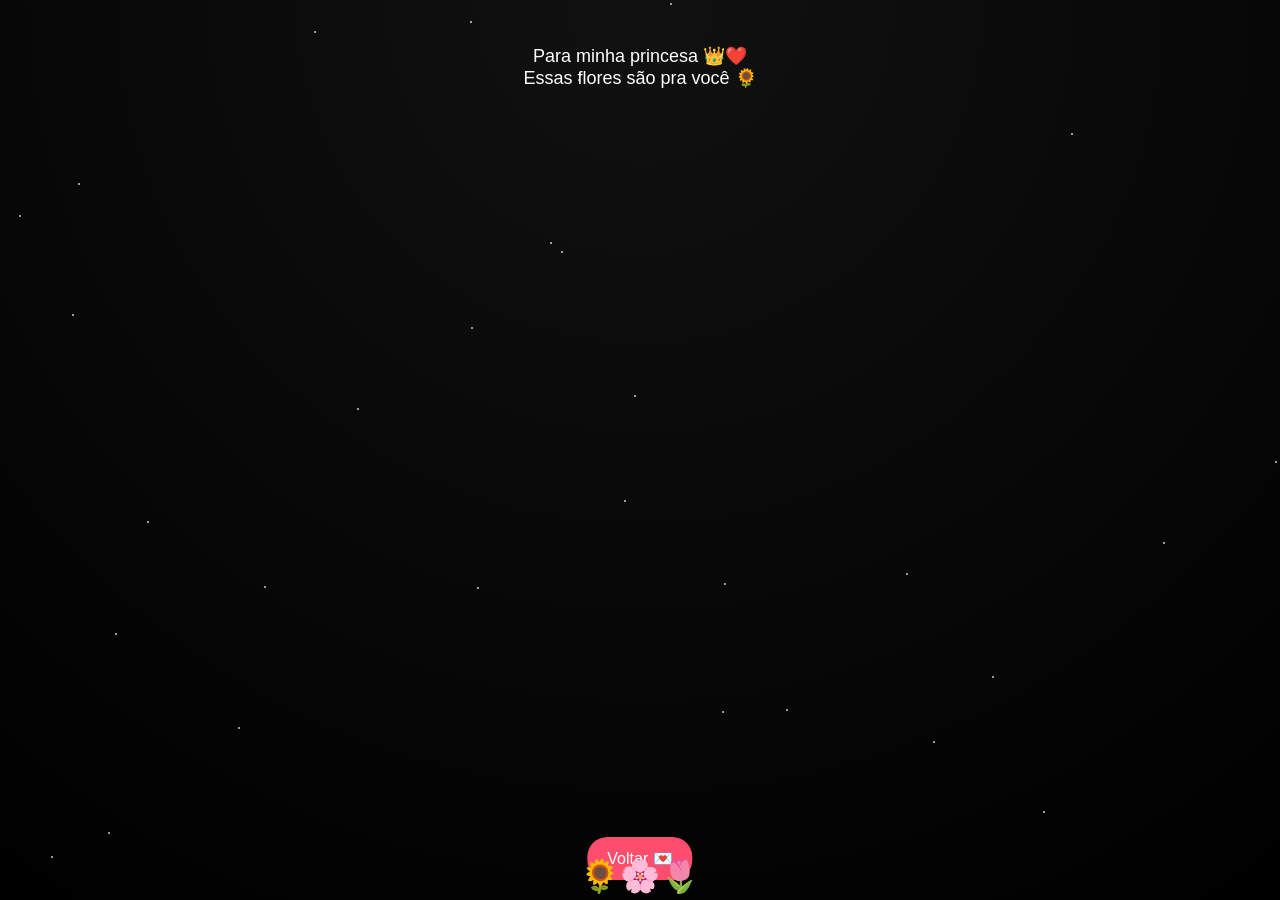
==== commit 4c743447: "Up2" ====
--- a/index1.html
+++ b/index1.html
@@ -1,936 +1,105 @@
-  <!DOCTYPE html> 
-<html lang="en">
+<!DOCTYPE html><html lang="pt-br">
 <head>
-    <meta charset="UTF-8">
-    <meta name="viewport" content="width=device-width, initial-scale=1.0">
-    <title>Para Minha Princesa 🌻🍁</title>
-    
-    <style>
+<meta charset="UTF-8">
+<meta name="viewport" content="width=device-width, initial-scale=1.0, maximum-scale=1.0, user-scalable=no">
+<title>Para Minha Princesa 🌻🍁</title><style>
+*{margin:0;padding:0;box-sizing:border-box}
+:root{--dark:#000}
 
-      /* titulo aqui Arriba*/
-
-      
-*,
-*::after,
-*::before {
-  padding: 0;
-  margin: 0;
-  box-sizing: border-box;
+body{
+  display:flex;
+  align-items:flex-end;
+  justify-content:center;
+  min-height:100vh;
+  background:#000;
+  overflow:hidden;
+  font-family:Arial, sans-serif;
 }
 
-:root {
-  --dark-color: #000;
-  --fl-speed: 0.8s;
-  --speed-leaf: 2s;
+/* 🔥 Otimização: reduz peso no celular */
+.night{
+  position:fixed;
+  inset:0;
+  background:radial-gradient(circle at top,#111,#000);
+  z-index:0;
 }
 
-body {
-  display: flex;
-  align-items: flex-end;
-  justify-content: center;
-  min-height: 100vh;
-  background-color: var(--dark-color);
-  overflow: hidden;
-  perspective: 1000px;
+/* ⭐ estrelas leves */
+.star{
+  position:absolute;
+  width:2px;height:2px;
+  background:#fff;
+  opacity:0.6;
+  animation:blink 2s infinite;
 }
 
-.night {
-  position: fixed;
-  left: 50%;
-  top: 0;
-  transform: translateX(-50%);
-  width: 100%;
-  height: 100%;
-  filter: blur(0.1vmin);
-  background-image: radial-gradient(
-      ellipse at top,
-      transparent 0%,
-      var(--dark-color)
-    ),
-    radial-gradient(
-      ellipse at bottom,
-      var(--dark-color),
-      rgba(145, 233, 255, 0.2)
-    ),
-    repeating-linear-gradient(
-      220deg,
-      rgb(0, 0, 0) 0px,
-      rgb(0, 0, 0) 19px,
-      transparent 19px,
-      transparent 22px
-    ),
-    repeating-linear-gradient(
-      189deg,
-      rgb(0, 0, 0) 0px,
-      rgb(0, 0, 0) 19px,
-      transparent 19px,
-      transparent 22px
-    ),
-    repeating-linear-gradient(
-      148deg,
-      rgb(0, 0, 0) 0px,
-      rgb(0, 0, 0) 19px,
-      transparent 19px,
-      transparent 22px
-    ),
-    linear-gradient(90deg, rgb(0, 255, 250), rgb(240, 240, 240));
+@keyframes blink{50%{opacity:1}}
+
+/* 🌸 flores (mais leves) */
+.flowers{
+  position:relative;
+  transform:scale(0.8);
+  z-index:2;
 }
 
-.shooting-stars {
-  position: fixed;
-  top: 0;
-  left: 0;
-  width: 100%;
-  height: 100%;
-  pointer-events: none;
-  z-index: 1;
+.flower{
+  font-size:40px;
+  animation:float 3s ease-in-out infinite;
 }
 
-.shooting-star {
-  position: absolute;
-  width: 4px;
-  height: 4px;
-  background: #fff;
-  border-radius: 50%;
-  box-shadow: 0 0 6px 2px rgba(255, 255, 255, 0.8);
-  opacity: 0;
-  animation: shootingStar 3s linear infinite;
+@keyframes float{
+  0%,100%{transform:translateY(0)}
+  50%{transform:translateY(-15px)}
 }
 
-.shooting-star::before {
-  content: '';
-  position: absolute;
-  top: 50%;
-  right: 0;
-  transform: translateY(-50%);
-  width: 0;
-  height: 2px;
-  background: linear-gradient(90deg, rgba(255, 255, 255, 0) 0%, rgba(255, 255, 255, 1) 100%);
-  animation: shootingStarTail 3s linear infinite;
+/* 💬 texto */
+.texto{
+  position:fixed;
+  top:5%;
+  left:50%;
+  transform:translateX(-50%);
+  color:#fff;
+  font-size:18px;
+  text-align:center;
+  z-index:3;
+  opacity:0;
+  animation:fade 2s forwards 1s;
 }
 
-.shooting-star:nth-child(1) {
-  top: 5%;
-  left: -10%;
-  animation-delay: 0s;
-  animation-duration: 2.5s;
+@keyframes fade{to{opacity:1}}
+
+/* 🔘 botão voltar */
+button{
+  position:fixed;
+  bottom:20px;
+  left:50%;
+  transform:translateX(-50%);
+  padding:12px 20px;
+  border:none;
+  border-radius:20px;
+  background:#ff4d6d;
+  color:#fff;
+  font-size:16px;
 }
 
-.shooting-star:nth-child(2) {
-  top: 15%;
-  left: -10%;
-  animation-delay: 2s;
-  animation-duration: 3s;
+button:active{transform:translateX(-50%) scale(0.95)}
+
+</style></head><body><div class="night"></div><div class="texto">Para minha princesa 👑❤️<br>Essas flores são pra você 🌻</div><div class="flowers">
+  <div class="flower">🌻🌸🌷</div>
+</div><button onclick="voltar()">Voltar 💌</button>
+
+<script>
+// ⭐ gerar estrelas leves
+for(let i=0;i<30;i++){
+  const s=document.createElement('div');
+  s.className='star';
+  s.style.top=Math.random()*100+'%';
+  s.style.left=Math.random()*100+'%';
+  document.body.appendChild(s);
 }
 
-.shooting-star:nth-child(3) {
-  top: 25%;
-  left: -10%;
-  animation-delay: 4s;
-  animation-duration: 2.8s;
+function voltar(){
+  window.location.href='index.html';
 }
-
-.shooting-star:nth-child(4) {
-  top: 0%;
-  left: -10%;
-  animation-delay: 6s;
-  animation-duration: 3.2s;
-}
-
-.shooting-star:nth-child(5) {
-  top: 35%;
-  left: -10%;
-  animation-delay: 8s;
-  animation-duration: 2.7s;
-}
-
-.shooting-star:nth-child(6) {
-  top: 8%;
-  left: -10%;
-  animation-delay: 10s;
-  animation-duration: 3.1s;
-}
-
-.shooting-star:nth-child(7) {
-  top: 45%;
-  left: -10%;
-  animation-delay: 12s;
-  animation-duration: 2.9s;
-}
-
-.shooting-star:nth-child(8) {
-  top: 3%;
-  left: -10%;
-  animation-delay: 14s;
-  animation-duration: 3.3s;
-}
-
-@keyframes shootingStar {
-  0% {
-    opacity: 0;
-    transform: translateX(0) translateY(0) rotate(45deg);
-  }
-  10% {
-    opacity: 1;
-  }
-  90% {
-    opacity: 1;
-  }
-  100% {
-    opacity: 0;
-    transform: translateX(120vw) translateY(50vh) rotate(10deg);
-  }
-}
-
-@keyframes shootingStarTail {
-  0% {
-    width: 0;
-  }
-  30% {
-    width: 100px;
-  }
-  100% {
-    width: 0;
-  }
-}
-
-.flowers {
-  position: relative;
-  transform: scale(0.7); /* Reducido de 0.9 a 0.7 */
-  z-index: 2;
-}
-
-.flower {
-  position: absolute;
-  bottom: 15vmin; /* Aumentado de 10vmin a 15vmin */
-  transform-origin: bottom center;
-  z-index: 50;
-}
-
-.flower--1 {
-  animation: moving-flower-1 4s linear infinite;
-}
-
-.flower--1 .flower__line {
-  height: 70vmin;
-  animation-delay: 0.3s;
-}
-
-.flower--1 .flower__line__leaf--1 {
-  animation: blooming-leaf-right var(--fl-speed) 1.6s backwards;
-}
-
-.flower--1 .flower__line__leaf--2 {
-  animation: blooming-leaf-right var(--fl-speed) 1.4s backwards;
-}
-
-.flower--1 .flower__line__leaf--3 {
-  animation: blooming-leaf-left var(--fl-speed) 1.2s backwards;
-}
-
-.flower--1 .flower__line__leaf--4 {
-  animation: blooming-leaf-left var(--fl-speed) 1s backwards;
-}
-
-.flower--2 {
-  left: 50%;
-  transform: rotate(20deg);
-  animation: moving-flower-2 4s linear infinite;
-}
-
-.flower--2 .flower__line {
-  height: 60vmin;
-  animation-delay: 0.6s;
-}
-
-.flower--2 .flower__line__leaf--1 {
-  animation: blooming-leaf-right var(--fl-speed) 1.9s backwards;
-}
-
-.flower--2 .flower__line__leaf--2 {
-  animation: blooming-leaf-right var(--fl-speed) 1.7s backwards;
-}
-
-.flower--2 .flower__line__leaf--3 {
-  animation: blooming-leaf-left var(--fl-speed) 1.5s backwards;
-}
-
-.flower--2 .flower__line__leaf--4 {
-  animation: blooming-leaf-left var(--fl-speed) 1.3s backwards;
-}
-
-.flower--3 {
-  left: 50%;
-  transform: rotate(-15deg);
-  animation: moving-flower-3 4s linear infinite;
-}
-
-.flower--3 .flower__line {
-  animation-delay: 0.9s;
-}
-
-.flower--3 .flower__line__leaf--1 {
-  animation: blooming-leaf-right var(--fl-speed) 2.5s backwards;
-}
-
-.flower--3 .flower__line__leaf--2 {
-  animation: blooming-leaf-right var(--fl-speed) 2.3s backwards;
-}
-
-.flower--3 .flower__line__leaf--3 {
-  animation: blooming-leaf-left var(--fl-speed) 2.1s backwards;
-}
-
-.flower--3 .flower__line__leaf--4 {
-  animation: blooming-leaf-left var(--fl-speed) 1.9s backwards;
-}
-
-.flower--4 {
-  left: -25%;
-  z-index: -6;
-  transform: rotate(10deg);
-  animation: moving-flower-4 3.5s linear infinite;
-}
-
-.flower--4 .flower__line {
-  height: 90vmin;
-  animation-delay: 1.2s;
-}
-
-.flower--4 .flower__line__leaf--1 {
-  animation: blooming-leaf-right var(--fl-speed) 2.8s backwards;
-}
-
-.flower--4 .flower__line__leaf--2 {
-  animation: blooming-leaf-right var(--fl-speed) 2.6s backwards;
-}
-
-.flower--4 .flower__line__leaf--3 {
-  animation: blooming-leaf-left var(--fl-speed) 2.4s backwards;
-}
-
-.flower--4 .flower__line__leaf--4 {
-  animation: blooming-leaf-left var(--fl-speed) 2.2s backwards;
-}
-
-.flower--5 {
-  left: 75%;
-  z-index: -7;
-  transform: rotate(-25deg);
-  animation: moving-flower-5 4.5s linear infinite;
-}
-
-.flower--5 .flower__line {
-  height: 85vmin;
-  animation-delay: 1.9s;
-}
-
-.flower--5 .flower__line__leaf--1 {
-  animation: blooming-leaf-right var(--fl-speed) 2.7s backwards;
-}
-
-.flower--5 .flower__line__leaf--2 {
-  animation: blooming-leaf-right var(--fl-speed) 2.5s backwards;
-}
-
-.flower--5 .flower__line__leaf--3 {
-  animation: blooming-leaf-left var(--fl-speed) 2.3s backwards;
-}
-
-.flower--5 .flower__line__leaf--4 {
-  animation: blooming-leaf-left var(--fl-speed) 2.1s backwards;
-}
-
-.flower__leafs {
-  position: relative;
-  animation: blooming-flower 2s backwards;
-}
-
-.flower__leafs--1 {
-  animation-delay: 1.1s;
-}
-
-.flower__leafs--2 {
-  animation-delay: 1.4s;
-}
-
-.flower__leafs--3 {
-  animation-delay: 1.7s;
-}
-
-.flower__leafs--4 {
-  animation-delay: 2.0s;
-}
-
-.flower__leafs--5 {
-  animation-delay: 2.0s;
-}
-
-.flower__leafs::after {
-  content: "";
-  position: absolute;
-  left: 0;
-  top: 0;
-  transform: translate(-50%, -100%);
-  width: 8vmin;
-  height: 8vmin;
-  background-color: #6bf0ff;
-  filter: blur(10vmin);
-}
-
-.flower__leaf {
-  position: absolute;
-  bottom: 0;
-  left: 50%;
-  width: 23vmin;
-  height: 6vmin;
-  border-radius: 60% 40% 60% 40%;
-  background-color: #ffd700;
-  background-image: linear-gradient(to top, #ff8c00, #ffd700, #ffff00);
-  transform-origin: bottom center;
-  opacity: 0.95;
-  box-shadow: inset 0 0 1vmin rgba(255, 255, 255, 0.7), 
-              0 0 3vmin rgba(255, 215, 0, 0.4);
-  z-index: 2;
-}
-
-.flower__leaf--1 {
-  transform: translate(-50%, -10%) rotate(-45deg);
-}
-
-.flower__leaf--2 {
-  transform: translate(-50%, -10%) rotate(-15deg);
-}
-
-.flower__leaf--3 {
-  transform: translate(-50%, -10%) rotate(15deg);
-}
-
-.flower__leaf--4 {
-  transform: translate(-50%, -10%) rotate(45deg);
-}
-
-.flower__white-circle {
-  position: absolute;
-  left: -4vmin;
-  top: -4vmin;
-  width: 10vmin;
-  height: 10vmin;
-  border-radius: 50%;
-  background-color: #8b4513;
-  background-image: radial-gradient(circle at 30% 30%, #654321, #8b4513, #2f1b14);
-  box-shadow: inset 0 0 2vmin rgba(0, 0, 0, 0.8),
-              0 0 1vmin rgba(139, 69, 19, 0.6);
-}
-
-.flower__white-circle::after {
-  content: "";
-  position: absolute;
-  left: 46%;
-  top: 31%;
-  transform: translate(-50%, -50%);
-  width: 80%;
-  height: 80%;
-  z-index: 3;
-  border-radius: inherit;
-  background-image: repeating-conic-gradient(
-      from 0deg,
-      #2f1b14 0deg 15deg,
-      #654321 15deg 30deg
-    ),
-    radial-gradient(circle at center, #8b4513, #654321);
-}
-
-.flower__line {
-  height: 55vmin;
-  width: 2vmin;
-  background-image: linear-gradient(
-      to left,
-      rgb(0, 0, 0, 0.3),
-      transparent,
-      rgba(255, 255, 255, 0.2)
-    ),
-    linear-gradient(to top, transparent 10%, #2d5016, #4a7c23, #6b8e23);
-  box-shadow: inset 0 0 2px rgba(0, 0, 0, 0.7);
-  animation: grow-flower-tree 4s backwards;
-}
-
-.flower__line__leaf {
-  --w: 8vmin;
-  --h: calc(var(--w) + 3vmin);
-  position: absolute;
-  top: 20%;
-  left: 90%;
-  width: var(--w);
-  height: var(--h);
-  border-top-right-radius: var(--h);
-  border-bottom-left-radius: var(--h);
-  background-image: linear-gradient(
-    to top,
-    rgba(45, 80, 22, 0.6),
-    #4a7c23,
-    #6b8e23
-  );
-  box-shadow: inset 0 0 1vmin rgba(0, 0, 0, 0.3);
-}
-
-.flower__line__leaf--1 {
-  transform: rotate(70deg) rotateY(30deg);
-}
-
-.flower__line__leaf--2 {
-  top: 45%;
-  transform: rotate(70deg) rotateY(30deg);
-}
-
-.flower__line__leaf--3,
-.flower__line__leaf--4{
-  border-top-right-radius: 0;
-  border-bottom-left-radius: 0;
-  border-top-left-radius: var(--h);
-  border-bottom-right-radius: var(--h);
-  left: -460%;
-  top: 12%;
-  transform: rotate(-70deg) rotateY(30deg);
-}
-
-.flower__line__leaf--4 {
-  top: 40%;
-}
-
-.flower__light {
-  position: absolute;
-  bottom: 0vmin;
-  width: 0.8vmin;
-  height: 0.8vmin;
-  background-color: #8b4513;
-  border-radius: 50%;
-  filter: blur(0.1vmin);
-  animation: sunflower-seeds 6s linear infinite backwards;
-  box-shadow: 0 0 1vmin rgba(139, 69, 19, 0.8);
-}
-
-.flower__light:nth-child(odd) {
-  background-color: #654321;
-}
-
-.flower__light--1 { left: -2vmin; animation-delay: 1s; }
-.flower__light--2 { left: 3vmin; animation-delay: 0.5s; }
-.flower__light--3 { left: -6vmin; animation-delay: 0.3s; }
-.flower__light--4 { left: 6vmin; animation-delay: 0.9s; }
-.flower__light--5 { left: -1vmin; animation-delay: 1.5s; }
-.flower__light--6 { left: -4vmin; animation-delay: 3s; }
-.flower__light--7 { left: 3vmin; animation-delay: 2s; }
-.flower__light--8 { left: -6vmin; animation-delay: 3.5s; }
-
-.flower__grass {
-  --c: #4a7c23;
-  --line-w: 2vmin;
-  position: absolute;
-  bottom: 12vmin;
-  left: -7vmin;
-  display: flex;
-  flex-direction: column;
-  align-items: flex-end;
-  z-index: 20;
-  transform-origin: bottom center;
-  transform: rotate(-48deg) rotateY(40deg);
-}
-
-.flower__grass--1 {
-  animation: moving-grass 2s linear infinite;
-}
-
-.flower__grass--2 {
-  left: 2vmin;
-  bottom: 10vmin;
-  transform: scale(0.5) rotate(75deg) rotateX(10deg) rotateY(-200deg);
-  opacity: 0.8;
-  z-index: 0;
-  animation: moving-grass--2 1.5s linear infinite;
-}
-
-.flower__grass--3 {
-  left: -25vmin;
-  bottom: 8vmin;
-  transform: scale(0.7) rotate(-30deg) rotateY(45deg);
-  opacity: 0.9;
-  z-index: 15;
-  animation: moving-grass--3 2.2s linear infinite;
-}
-
-.flower__grass--4 {
-  left: -35vmin;
-  bottom: 15vmin;
-  transform: scale(0.4) rotate(60deg) rotateX(15deg) rotateY(-180deg);
-  opacity: 0.7;
-  z-index: 5;
-  animation: moving-grass--4 1.8s linear infinite;
-}
-
-.flower__grass--5 {
-  left: -18vmin;
-  bottom: 6vmin;
-  transform: scale(0.6) rotate(-60deg) rotateY(60deg);
-  opacity: 0.85;
-  z-index: 12;
-  animation: moving-grass--5 2.5s linear infinite;
-}
-
-.flower__grass--6 {
-  left: 25vmin;
-  bottom: 9vmin;
-  transform: scale(0.65) rotate(35deg) rotateY(-45deg);
-  opacity: 0.9;
-  z-index: 15;
-  animation: moving-grass--6 2.3s linear infinite;
-}
-
-.flower__grass--7 {
-  left: 35vmin;
-  bottom: 14vmin;
-  transform: scale(0.45) rotate(-70deg) rotateX(20deg) rotateY(170deg);
-  opacity: 0.75;
-  z-index: 8;
-  animation: moving-grass--7 1.9s linear infinite;
-}
-
-.flower__grass--8 {
-  left: 18vmin;
-  bottom: 5vmin;
-  transform: scale(0.55) rotate(50deg) rotateY(-70deg);
-  opacity: 0.8;
-  z-index: 10;
-  animation: moving-grass--8 2.1s linear infinite;
-}
-
-.flower__grass--9 {
-  left: -45vmin;
-  bottom: 20vmin;
-  transform: scale(0.3) rotate(20deg) rotateY(90deg);
-  opacity: 0.6;
-  z-index: 2;
-  animation: moving-grass--9 1.6s linear infinite;
-}
-
-.flower__grass--10 {
-  left: 42vmin;
-  bottom: 18vmin;
-  transform: scale(0.35) rotate(-45deg) rotateY(-120deg);
-  opacity: 0.65;
-  z-index: 3;
-  animation: moving-grass--10 2.0s linear infinite;
-}
-
-.flower__grass--top {
-  width: 7vmin;
-  height: 10vmin;
-  border-top-right-radius: 100%;
-  border-right: var(--line-w) solid var(--c);
-  transform-origin: bottom center;
-  transform: rotate(-2deg);
-}
-
-.flower__grass--bottom {
-  margin-top: -2px;
-  width: var(--line-w);
-  height: 25vmin;
-  background-image: linear-gradient(to top, transparent, var(--c));
-}
-
-.flower__grass__leaf {
-  --size: 10vmin;
-  position: absolute;
-  width: calc(var(--size) * 2.1);
-  height: var(--size);
-  border-top-left-radius: var(--size);
-  border-top-right-radius: var(--size);
-  background-image: linear-gradient(
-    to top,
-    transparent,
-    transparent 30%,
-    var(--c)
-  );
-  z-index: 100;
-}
-
-.flower__grass__leaf--1 {
-  top: -6%;
-  left: 30%;
-  --size: 6vmin;
-  transform: rotate(-20deg);
-  animation: growing-grass-ans--1 var(--speed-leaf) 2.6s backwards;
-}
-
-.flower__grass__leaf--2 {
-  top: -5%;
-  left: -110%;
-  --size: 6vmin;
-  transform: rotate(10deg);
-  animation: growing-grass-ans--2 var(--speed-leaf) 2.4s linear backwards;
-}
-
-.flower__grass__leaf--3 {
-  top: 5%;
-  left: 60%;
-  --size: 8vmin;
-  transform: rotate(-18deg) rotateX(-20deg);
-  animation: growing-grass-ans--3 var(--speed-leaf) 2.2s linear backwards;
-}
-
-.flower__grass__leaf--4 {
-  top: 6%;
-  left: -135%;
-  --size: 8vmin;
-  transform: rotate(2deg);
-  animation: growing-grass-ans--4 var(--speed-leaf) 2s linear backwards;
-}
-
-.flower__grass__leaf--5 {
-  top: 20%;
-  left: 60%;
-  --size: 10vmin;
-  transform: rotate(-24deg) rotateX(-20deg);
-  animation: growing-grass-ans--5 var(--speed-leaf) 1.8s linear backwards;
-}
-
-.flower__grass__leaf--6 {
-  top: 22%;
-  left: -180%;
-  --size: 10vmin;
-  transform: rotate(10deg);
-  animation: growing-grass-ans--6 var(--speed-leaf) 1.6s linear backwards;
-}
-
-.flower__grass__leaf--7 {
-  top: 39%;
-  left: 70%;
-  --size: 10vmin;
-  transform: rotate(-10deg);
-  animation: growing-grass-ans--7 var(--speed-leaf) 1.4s linear backwards;
-}
-
-.flower__grass__leaf--8 {
-  top: 40%;
-  left: -215%;
-  --size: 11vmin;
-  transform: rotate(10deg);
-  animation: growing-grass-ans--8 var(--speed-leaf) 1.2s linear backwards;
-}
-
-.flower__grass__overlay {
-  position: absolute;
-  top: -10%;
-  right: 0%;
-  width: 100%;
-  height: 100%;
-  background-color: rgba(0, 0, 0, 0.6);
-  filter: blur(1.5vmin);
-  z-index: 100;
-}
-
-/* New CSS for the text */
-.special-text {
-    position: fixed;
-    top: 5%;
-    left: 50%;
-    transform: translateX(-50%);
-    color: #fff;
-    font-family: Arial, sans-serif;
-    font-size: 4vmin;
-    text-shadow: 0 0 1vmin rgba(255, 255, 255, 0.5);
-    z-index: 10;
-    opacity: 0;
-    animation: fadeIn 3s 1s forwards;
-}
-
-/* KEYFRAMES */
-@keyframes fadeIn {
-    to {
-        opacity: 1;
-    }
-}
-
-.grow-ans {
-  animation: grow-ans 2s var(--d) backwards;
-}
-
-.growing-grass {
-  animation: growing-grass-ans 1s 2s backwards;
-}
-
-.not-loaded * {
-  animation-play-state: paused !important;
-}
-
-/* KEYFRAMES */
-@keyframes grow-ans {
-  0% {
-    transform: scale(0);
-    opacity: 0;
-  }
-}
-
-@keyframes growing-grass-ans {
-  0% {
-    transform: scale(0);
-  }
-}
-
-@keyframes growing-grass-ans--1 {
-  0% {
-    transform-origin: bottom left;
-    transform: rotate(-20deg) scale(0);
-  }
-}
-
-@keyframes growing-grass-ans--2 {
-  0% {
-    transform-origin: bottom right;
-    transform: rotate(10deg) scale(0);
-  }
-}
-
-@keyframes growing-grass-ans--3 {
-  0% {
-    transform-origin: bottom left;
-    transform: rotate(-18deg) rotateX(-20deg) scale(0);
-  }
-}
-
-@keyframes growing-grass-ans--4 {
-  0% {
-    transform-origin: bottom right;
-    transform: rotate(2deg) scale(0);
-  }
-}
-
-@keyframes growing-grass-ans--5 {
-  0% {
-    transform-origin: bottom left;
-    transform: rotate(-24deg) rotateX(-20deg) scale(0);
-  }
-}
-
-@keyframes growing-grass-ans--6 {
-  0% {
-    transform-origin: bottom right;
-    transform: rotate(10deg) scale(0);
-  }
-}
-
-@keyframes growing-grass-ans--7 {
-  0% {
-    transform-origin: bottom left;
-    transform: rotate(-10deg) scale(0);
-  }
-}
-
-@keyframes growing-grass-ans--8 {
-  0% {
-    transform-origin: bottom right;
-    transform: rotate(10deg) scale(0);
-  }
-}
-
-@keyframes sunflower-seeds {
-  0% {
-    opacity: 0;
-    transform: translateY(0vmin) rotate(0deg);
-  }
-  20% {
-    opacity: 1;
-    transform: translateY(-3vmin) translateX(-1vmin) rotate(45deg);
-  }
-  40% {
-    opacity: 1;
-    transform: translateY(-8vmin) translateX(1vmin) rotate(90deg);
-  }
-  60% {
-    transform: translateY(-12vmin) translateX(-1vmin) rotate(135deg);
-  }
-  80% {
-    transform: translateY(-16vmin) translateX(2vmin) rotate(180deg);
-    opacity: 0.5;
-  }
-  100% {
-    transform: translateY(-25vmin) rotate(225deg);
-    opacity: 0;
-  }
-}
-
-@keyframes moving-flower-1 {
-  0%, 100% { transform: rotate(2deg); }
-  50% { transform: rotate(-2deg); }
-}
-
-@keyframes moving-flower-2 {
-  0%, 100% { transform: rotate(18deg); }
-  50% { transform: rotate(14deg); }
-}
-
-@keyframes moving-flower-3 {
-  0%, 100% { transform: rotate(-18deg); }
-  50% { transform: rotate(-20deg) rotateY(-10deg); }
-}
-
-@keyframes moving-flower-4 {
-  0%, 100% { transform: rotate(9deg); }
-  50% { transform: rotate(12deg) rotateY(9deg); }
-}
-
-@keyframes moving-flower-5 {
-  0%, 100% { transform: rotate(-5deg); }
-  50% { transform: rotate(-11deg) rotateY(5deg); }
-}
-
-@keyframes blooming-leaf-right {
-  0% {
-    transform-origin: left;
-    transform: rotate(70deg) rotateY(30deg) scale(0);
-  }
-}
-
-@keyframes blooming-leaf-left {
-  0% {
-    transform-origin: right;
-    transform: rotate(-70deg) rotateY(30deg) scale(0);
-  }
-}
-
-@keyframes grow-flower-tree {
-  0% {
-    height: 0;
-    border-radius: 1vmin;
-  }
-}
-
-@keyframes blooming-flower {
-  0% {
-    transform: scale(0);
-  }
-}
-
-@keyframes moving-grass {
-  0%, 100% { transform: rotate(-48deg) rotateY(40deg); }
-  50% { transform: rotate(-50deg) rotateY(40deg); }
-}
-
-@keyframes moving-grass--2 {
-  0%, 100% { transform: scale(0.5) rotate(75deg) rotateX(10deg) rotateY(-200deg); }
-  50% { transform: scale(0.5) rotate(79deg) rotateX(10deg) rotateY(-200deg); }
-}
-
-/* Animaciones para hierba adicional */
-@keyframes moving-grass--3 {
-  0%, 100% { transform: scale(0.7) rotate(-30deg) rotateY(45deg); }
-  50% { transform: scale(0.7) rotate(-33deg) rotateY(50deg); }
-}
-
-@keyframes moving-grass--4 {
-  0%, 100% { transform: scale(0.4) rotate(60deg) rotateX(15deg) rotateY(-180deg); }
-  50% { transform: scale(0.4) rotate(63deg) rotateX(18deg) rotateY(-175deg); }
-}
-
-@keyframes moving-grass--5 {
-  0%, 100% { transform: scale(0.6) rotate(-60de
+</script></body>
+</html>
